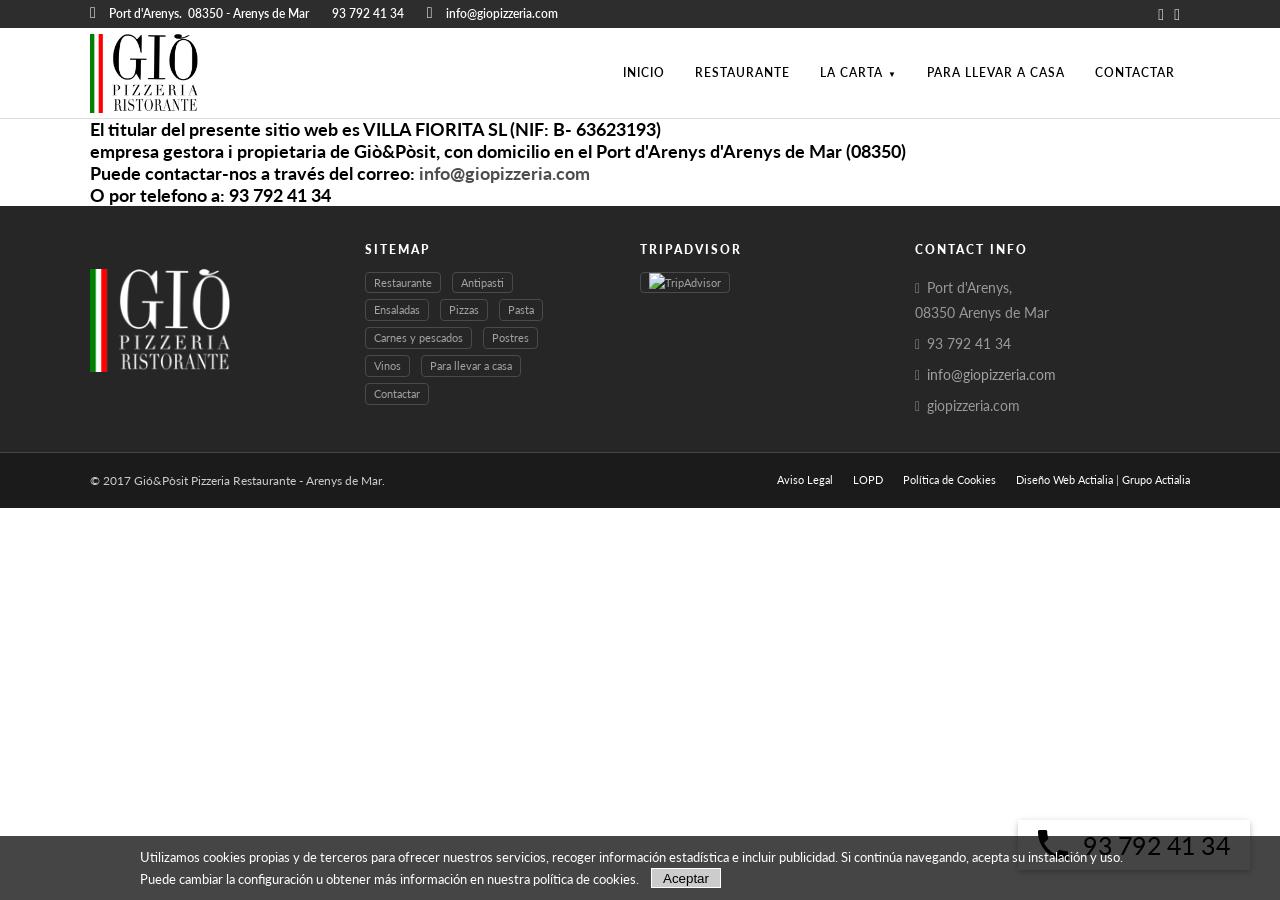
==== es/aviso-legal-lopd.html @ 3f380103 "add" ====
<!DOCTYPE HTML>
<html lang="es">
<head>

<meta http-equiv="Content-Type" content="text/html; charset=UTF-8">
<title>Aviso Legal | LOPD</title>

<meta name="description" content="" />
<meta name="keywords" content="" />
<meta name="dc.title" content="Aviso Legal | LOPD" />
<meta name="dc.description" content="" />
<meta name="dc.keywords" content="" />
<meta name="dc.language" content="es">
<link href='http://fonts.googleapis.com/css?family=Lato:300,400,700' rel='stylesheet' type='text/css'>
<link rel="shortcut icon" href="/images/favicon.png" />
<link rel="apple-touch-icon" href="/images/favicon.png" />
<link rel="stylesheet" type="text/css" href="/css/style.css?v=000017" media="all" />
<link rel="stylesheet" type="text/css" href="/include/modulos/galeria/jquery.fancybox-1.3.4.css" media="all" />


<script type="text/javascript" src="/include/js/jquery-1.6.1.min.js" ></script>
<script type="text/javascript" src="/include/js/include.js" ></script>
<script type="text/javascript" src="/include/js/jquery.stellar.min.js" ></script>
<script type="text/javascript" src="/include/js/iscroll.js" ></script>
<script type="text/javascript" src="/include/js/jquery.lazyload.js" ></script>


<!-- Base MasterSlider style sheet -->
<link rel="stylesheet" type="text/css" href="/css/masterslider/masterslider.css" media="all" />

<!-- MasterSlider default skin -->
<link rel="stylesheet" type="text/css" href="/css/masterslider/style.css" media="all" />
<script type="text/javascript" src="/css/masterslider/masterslider.min.js"></script>


<script>
var idioma_lg="es";

function stellar_resize(){
	if ($(window).width() <= 960) {
		$.stellar({
			parallaxBackgrounds: false,
			horizontalScrolling: false,
			parallaxElements: false,
			responsive: false
		});
		console.log('<=960');
	}
	else {
		console.log('>960');
		$.stellar({
			parallaxBackgrounds: true,
			horizontalScrolling: false,
			parallaxElements: true,
			responsive: true
		});
	}
}

$(document).ready(function(){
	stellar_resize();
	$(window).resize(function(){
		stellar_resize();
		$.stellar('refresh');
	});
});

</script>


<script>
  (function(i,s,o,g,r,a,m){i['GoogleAnalyticsObject']=r;i[r]=i[r]||function(){
  (i[r].q=i[r].q||[]).push(arguments)},i[r].l=1*new Date();a=s.createElement(o),
  m=s.getElementsByTagName(o)[0];a.async=1;a.src=g;m.parentNode.insertBefore(a,m)
  })(window,document,'script','https://www.google-analytics.com/analytics.js','ga');

  ga('create', 'UA-98315590-1', 'auto');
  ga('send', 'pageview');

</script></head>

<body>




<div id="engloba">
<div id="header">
<div class="top">
<div class="container">

<!--<ul id="lista_banderas">
	<li><a href='/es/index.html'><img src='/images/banderas/es.jpg' alt='es'></a></li></ul>-->
        <ul id="lista_social">
    
		<li><a href='https://es-es.facebook.com/pages/PIzzeria-Gio-Arenys-de-mar/164041227006894' target='_new'><i class='fa fa-facebook'></i></a></li><li><a href='https://goo.gl/maps/NSMPYvupYGp' target='_new'><i class='fa fa-google +'></i></a></li>    </ul> 
        <div class="superior_contacto"><i class="first hidden_mob fa fa-map-marker"></i>
<p class="hidden_mob">Port d'Arenys.  08350 - Arenys de Mar</p>
<p>93 792 41 34</p>
<i class="fa fa-envelope"></i>
<p>info@giopizzeria.com</p>
</div>        </div>
</div>

<!--<div id="cabecera">
    
    <div id="cont-cabecera">
    
        <div id="superior_logo" class="logo">
        	<a href="/"><img src="/images/logo.png" id="Logo-JAP" alt="Logo JAP"></a>
        </div>
        
    </div>--><!-- cont-cabecera -->
<!--</div>--><!-- cabecera -->

 <div id="superior" class="menu navbar">
        <div class="superior_important">
         <div id="superior_logo" class="logo">
        	<a href="/"><img src="/images/logo.png" alt="Logo"></a>
        </div>
        <button type="button" class="navbar-toggle" onclick="$('#nav').fadeToggle('slow');">
                        <span class="icon-bar"></span>
                        <span class="icon-bar"></span>
                        <span class="icon-bar"></span>
                    </button>
               
            <ul class="nav navbar-nav l_tinynav1" id="nav">
                <li ><a href='/'>Inicio</a></a><ul ></ul></li><li ><a href='/es/restaurante.html'>Restaurante</a></a><ul ></ul></li><li ><a href='javascript:void(0)'>La Carta<span class="flecha">&#9660</span></a></a><ul ><li ><a href='/es/la-carta/antipasti.html'>Antipasti</a></li><li ><a href='/es/la-carta/ensaladas.html'>Ensaladas</a></li><li ><a href='/es/la-carta/pizzas.html'>Pizzas</a></li><li ><a href='/es/la-carta/pasta.html'>Pasta</a></li><li ><a href='/es/la-carta/carnes-y-pescados.html'>Carnes y Pescados</a></li><li ><a href='/es/la-carta/postres.html'>Postres</a></li></ul></li><li ><a href='/es/para-llevar-a-casa.html'>Para llevar a casa</a></a><ul ></ul></li>                
                <li ><a href='/es/contactar.html' class='last_li_c lang_es'>Contactar</a></li>                
            </ul>
            
            </div><!-- superior_important -->
        </div><!-- superior -->
        </div>
        <div id="top-page"></div>
                
	    <div id="page">

	<div id="cont">
            <div id="cont-main">
                                                
                <h2></h2>
<h2>El titular del presente sitio web es <strong>VILLA FIORITA SL</strong> (NIF: B- 63623193)</h2>
<h2>empresa gestora i propietaria de <strong>Giò&amp;Pòsit, </strong>con domicilio en el Port d'Arenys d'Arenys de Mar (08350)</h2>
<h2></h2>
<h2>Puede contactar-nos a través del correo: <a href="mailto:info@giopizzeria.com">info@giopizzeria.com </a></h2>
<h2>O por telefono a: 93 792 41 34</h2>                
                                
                            </div><!-- cont-main -->
            
            
	</div>
            
</div>




	<!--<div class="cont-pie">
    <div class="medio centro_pie">
        <ul>        	
        	<li class="titulo_pie">Dirección</li>
            <li>President Maçia, 124</li>
            <li>17230 Palamós, Girona</li>
            <li>Girona, España</li>
        </ul>
        <ul>
        	<li class="titulo_pie">Atención al cliente</li>
            <li>(+34) 972 60 16 75</li>
        </ul>
        <ul class="quitar-imprimir">
        	<li class="titulo_pie">Mar Verd</li>
            <li><a href='/es/aviso-legal-lopd.html'>Aviso Legal</a></li>            <li><a href='/es/aviso-legal-lopd.html'>LOPD</a></li>            <li><a href='/es/cookies.html'>Política de Cookies</a></li>                        <li></li>
        </ul>
        <ul class="ul-last">
        </ul>
    </div>
    </div>
	</div>-->
    <div id="pie">
    <div class="cont-pie">
        <ul class="sidebar_pie">
            <li>
                <p class="logo"><img src="/images/logo-invertido.png"></p>
            </li>
            <li>
                <p class="titulo_pie">Sitemap</p>
                <div class="content">
                    <ul>
                    <li><a href="/es/restaurante.html">Restaurante</a></li>
                    <li><a href="#l">Antipasti</a></li>
                    <li><a href="#">Ensaladas</a></li>
                    <li><a href="/es/la-carta/pizzas.html">Pizzas</a></li>
                    <li><a href="#">Pasta</a></li>
                    <li><a href="/es/la-carta/carnes-y-pescados.html">Carnes y pescados</a></li>
                    <li><a href="#">Postres</a></li>
                    <li><a href="/es/vinos.html">Vinos</a></li>
                    <li><a href="#">Para llevar a casa</a></li>
                    <li><a href="/es/contactar.html">Contactar</a></li>
                    </ul>
            	</div>
            </li>
            <li>
                <p class="titulo_pie">Tripadvisor</p>
                <div class="content">
                    <!--<div id="TA_certificateOfExcellence658" class="TA_certificateOfExcellence"><ul id="oNUo1kHTT" class="TA_links bhMI1IGq6X"><li id="jxB6KjL5O5i" class="wpZL8yp9K"><a target="_blank" href="http://www.tripadvisor.es/Restaurant_Review-g1064295-d6437773-Reviews-Pizzeria_Gio-Arenys_de_Mar_Catalonia.html"><img src="http://www.tripadvisor.es/img/cdsi/img2/awards/CoE2015_WidgetAsset-14348-2.png" alt="TripAdvisor" class="widCOEImg" id="CDSWIDCOELOGO"/></a></li></ul></div><script src="http://www.jscache.com/wejs?wtype=certificateOfExcellence&amp;uniq=658&amp;locationId=6437773&amp;lang=es&amp;year=2015&amp;display_version=2"></script>-->
                        <div id="TA_certificateOfExcellence922" class="TA_certificateOfExcellence">
<ul id="uP192n6c" class="TA_links D2paub">
<li id="VmADMcn" class="QGFrjkkWE">
<a target="_blank" href="https://www.tripadvisor.es/Restaurant_Review-g1064295-d6437773-Reviews-Ristorante_Pizzeria_Gio-Arenys_de_Mar_Catalonia.html"><img src="https://www.tripadvisor.es/img/cdsi/img2/awards/CoE2017_WidgetAsset-14348-2.png" alt="TripAdvisor" class="widCOEImg" id="CDSWIDCOELOGO"/></a>
</li>
</ul>
</div>
<script src="https://www.jscache.com/wejs?wtype=certificateOfExcellence&amp;uniq=922&amp;locationId=6437773&amp;lang=es&amp;year=2017&amp;display_version=2"></script>
                </div>
            </li>
            <li class="last">
                <p class="titulo_pie">Contact info</p>
                <div class="content">
                    <p><i class="fa fa-map-marker marginright"></i>Port d'Arenys, <br>08350 Arenys de Mar</p>
                    <p><i class="fa fa-phone marginright"></i>93 792 41 34</p>
                    <p><i class="fa fa-envelope marginright"></i><a href="mailto:info@giopizzeria.com">info@giopizzeria.com</a></p>
                    <p><i class="fa fa-globe marginright"></i>giopizzeria.com</p>
                </div>
            </li>
        </ul>
    </div>
    </div>
    <div id="pie_copyright">
        <div class="cont-pie_copyright">
			
            <ul class="enlaces">
            <li><a href='/es/aviso-legal-lopd.html'>Aviso Legal</a></li>            <li><a href='/es/aviso-legal-lopd.html'>LOPD</a></li>			<li><a href='/es/cookies.html'>Política de Cookies</a></li>			            <li><a href="http://www.actialia.com/" target="_blank">Diseño Web Actialia</a> | 
        <a href="http://www.grupoactialia.com/" target="_blank">Grupo Actialia</a></li></a>
            </ul>
            
            <div class="copyright"><span> © 2017 Gió&Pòsit Pizzeria Restaurante - Arenys de Mar. </span></div>
        </div>
    </div>



</div><!-- engloba -->
<script type="text/javascript">	

		var slider_cl = new MasterSlider();
		slider_cl.setup('masterslider_cl' , {
			loop:true,
			width:240,
			height:268,
			speed:20,
			view:'focus',
			autoplay: true,
			space:35,
			viewOptions:{centerSpace:1.6}
		});
		slider_cl.control('arrows');
		
</script>

<div class="aceptar_cookies">
<div>
    <p>Utilizamos cookies propias y de terceros para ofrecer nuestros servicios, recoger información estadística e incluir publicidad. Si continúa navegando, acepta su instalación y uso. Puede cambiar la configuración u obtener más información en nuestra <a rel="nofollow" href="/es/cookies.html">política de cookies</a>. <input type="button" value="Aceptar" onClick="aceptar_cookies();" /></p>
</div>
</div>
<div id="telefono_reserva">
<img src="/images/icon-phone.png" alt="Télefono Gio Pizzeria"><span>93 792 41 34</span>
</div>
</body>
</html>
---- css/style.css ----
/* CSS Document */

/*!
 *  Font Awesome 4.3.0 by @davegandy - http://fontawesome.io - @fontawesome
 *  License - http://fontawesome.io/license (Font: SIL OFL 1.1, CSS: MIT License)
 */@font-face{font-family:'FontAwesome';src:url('/web/20160614132016im_/http://www.giopizzeria.com/fonts/fontawesome-webfont.eot?v=4.3.0');src:url('/web/20160614132016im_/http://www.giopizzeria.com/fonts/fontawesome-webfont.eot#iefix&v=4.3.0') format('embedded-opentype'),url('/web/20160614132016im_/http://www.giopizzeria.com/fonts/fontawesome-webfont.woff2?v=4.3.0') format('woff2'),url('/web/20160614132016im_/http://www.giopizzeria.com/fonts/fontawesome-webfont.woff?v=4.3.0') format('woff'),url('/web/20160614132016im_/http://www.giopizzeria.com/fonts/fontawesome-webfont.ttf?v=4.3.0') format('truetype'),url('/web/20160614132016im_/http://www.giopizzeria.com/fonts/fontawesome-webfont.svg?v=4.3.0#fontawesomeregular') format('svg');font-weight:normal;font-style:normal}.fa{display:inline-block;font:normal normal normal 14px/1 FontAwesome;font-size:inherit;text-rendering:auto;-webkit-font-smoothing:antialiased;-moz-osx-font-smoothing:grayscale;transform:translate(0, 0)}.fa-lg{font-size:1.33333333em;line-height:.75em;vertical-align:-15%}.fa-2x{font-size:2em}.fa-3x{font-size:3em}.fa-4x{font-size:4em}.fa-5x{font-size:5em}.fa-fw{width:1.28571429em;text-align:center}.fa-ul{padding-left:0;margin-left:2.14285714em;list-style-type:none}.fa-ul>li{position:relative}.fa-li{position:absolute;left:-2.14285714em;width:2.14285714em;top:.14285714em;text-align:center}.fa-li.fa-lg{left:-1.85714286em}.fa-border{padding:.2em .25em .15em;border:solid .08em #eee;border-radius:.1em}.pull-right{float:right}.pull-left{float:left}.fa.pull-left{margin-right:.3em}.fa.pull-right{margin-left:.3em}.fa-spin{-webkit-animation:fa-spin 2s infinite linear;animation:fa-spin 2s infinite linear}.fa-pulse{-webkit-animation:fa-spin 1s infinite steps(8);animation:fa-spin 1s infinite steps(8)}@-webkit-keyframes fa-spin{0%{-webkit-transform:rotate(0deg);transform:rotate(0deg)}100%{-webkit-transform:rotate(359deg);transform:rotate(359deg)}}@keyframes fa-spin{0%{-webkit-transform:rotate(0deg);transform:rotate(0deg)}100%{-webkit-transform:rotate(359deg);transform:rotate(359deg)}}.fa-rotate-90{filter:progid:DXImageTransform.Microsoft.BasicImage(rotation=1);-webkit-transform:rotate(90deg);-ms-transform:rotate(90deg);transform:rotate(90deg)}.fa-rotate-180{filter:progid:DXImageTransform.Microsoft.BasicImage(rotation=2);-webkit-transform:rotate(180deg);-ms-transform:rotate(180deg);transform:rotate(180deg)}.fa-rotate-270{filter:progid:DXImageTransform.Microsoft.BasicImage(rotation=3);-webkit-transform:rotate(270deg);-ms-transform:rotate(270deg);transform:rotate(270deg)}.fa-flip-horizontal{filter:progid:DXImageTransform.Microsoft.BasicImage(rotation=0, mirror=1);-webkit-transform:scale(-1, 1);-ms-transform:scale(-1, 1);transform:scale(-1, 1)}.fa-flip-vertical{filter:progid:DXImageTransform.Microsoft.BasicImage(rotation=2, mirror=1);-webkit-transform:scale(1, -1);-ms-transform:scale(1, -1);transform:scale(1, -1)}:root .fa-rotate-90,:root .fa-rotate-180,:root .fa-rotate-270,:root .fa-flip-horizontal,:root .fa-flip-vertical{filter:none}.fa-stack{position:relative;display:inline-block;width:2em;height:2em;line-height:2em;vertical-align:middle}.fa-stack-1x,.fa-stack-2x{position:absolute;left:0;width:100%;text-align:center}.fa-stack-1x{line-height:inherit}.fa-stack-2x{font-size:2em}.fa-inverse{color:#fff}.fa-glass:before{content:"\f000"}.fa-music:before{content:"\f001"}.fa-search:before{content:"\f002"}.fa-envelope-o:before{content:"\f003"}.fa-heart:before{content:"\f004"}.fa-star:before{content:"\f005"}.fa-star-o:before{content:"\f006"}.fa-user:before{content:"\f007"}.fa-film:before{content:"\f008"}.fa-th-large:before{content:"\f009"}.fa-th:before{content:"\f00a"}.fa-th-list:before{content:"\f00b"}.fa-check:before{content:"\f00c"}.fa-remove:before,.fa-close:before,.fa-times:before{content:"\f00d"}.fa-search-plus:before{content:"\f00e"}.fa-search-minus:before{content:"\f010"}.fa-power-off:before{content:"\f011"}.fa-signal:before{content:"\f012"}.fa-gear:before,.fa-cog:before{content:"\f013"}.fa-trash-o:before{content:"\f014"}.fa-home:before{content:"\f015"}.fa-file-o:before{content:"\f016"}.fa-clock-o:before{content:"\f017"}.fa-road:before{content:"\f018"}.fa-download:before{content:"\f019"}.fa-arrow-circle-o-down:before{content:"\f01a"}.fa-arrow-circle-o-up:before{content:"\f01b"}.fa-inbox:before{content:"\f01c"}.fa-play-circle-o:before{content:"\f01d"}.fa-rotate-right:before,.fa-repeat:before{content:"\f01e"}.fa-refresh:before{content:"\f021"}.fa-list-alt:before{content:"\f022"}.fa-lock:before{content:"\f023"}.fa-flag:before{content:"\f024"}.fa-headphones:before{content:"\f025"}.fa-volume-off:before{content:"\f026"}.fa-volume-down:before{content:"\f027"}.fa-volume-up:before{content:"\f028"}.fa-qrcode:before{content:"\f029"}.fa-barcode:before{content:"\f02a"}.fa-tag:before{content:"\f02b"}.fa-tags:before{content:"\f02c"}.fa-book:before{content:"\f02d"}.fa-bookmark:before{content:"\f02e"}.fa-print:before{content:"\f02f"}.fa-camera:before{content:"\f030"}.fa-font:before{content:"\f031"}.fa-bold:before{content:"\f032"}.fa-italic:before{content:"\f033"}.fa-text-height:before{content:"\f034"}.fa-text-width:before{content:"\f035"}.fa-align-left:before{content:"\f036"}.fa-align-center:before{content:"\f037"}.fa-align-right:before{content:"\f038"}.fa-align-justify:before{content:"\f039"}.fa-list:before{content:"\f03a"}.fa-dedent:before,.fa-outdent:before{content:"\f03b"}.fa-indent:before{content:"\f03c"}.fa-video-camera:before{content:"\f03d"}.fa-photo:before,.fa-image:before,.fa-picture-o:before{content:"\f03e"}.fa-pencil:before{content:"\f040"}.fa-map-marker:before{content:"\f041"}.fa-adjust:before{content:"\f042"}.fa-tint:before{content:"\f043"}.fa-edit:before,.fa-pencil-square-o:before{content:"\f044"}.fa-share-square-o:before{content:"\f045"}.fa-check-square-o:before{content:"\f046"}.fa-arrows:before{content:"\f047"}.fa-step-backward:before{content:"\f048"}.fa-fast-backward:before{content:"\f049"}.fa-backward:before{content:"\f04a"}.fa-play:before{content:"\f04b"}.fa-pause:before{content:"\f04c"}.fa-stop:before{content:"\f04d"}.fa-forward:before{content:"\f04e"}.fa-fast-forward:before{content:"\f050"}.fa-step-forward:before{content:"\f051"}.fa-eject:before{content:"\f052"}.fa-chevron-left:before{content:"\f053"}.fa-chevron-right:before{content:"\f054"}.fa-plus-circle:before{content:"\f055"}.fa-minus-circle:before{content:"\f056"}.fa-times-circle:before{content:"\f057"}.fa-check-circle:before{content:"\f058"}.fa-question-circle:before{content:"\f059"}.fa-info-circle:before{content:"\f05a"}.fa-crosshairs:before{content:"\f05b"}.fa-times-circle-o:before{content:"\f05c"}.fa-check-circle-o:before{content:"\f05d"}.fa-ban:before{content:"\f05e"}.fa-arrow-left:before{content:"\f060"}.fa-arrow-right:before{content:"\f061"}.fa-arrow-up:before{content:"\f062"}.fa-arrow-down:before{content:"\f063"}.fa-mail-forward:before,.fa-share:before{content:"\f064"}.fa-expand:before{content:"\f065"}.fa-compress:before{content:"\f066"}.fa-plus:before{content:"\f067"}.fa-minus:before{content:"\f068"}.fa-asterisk:before{content:"\f069"}.fa-exclamation-circle:before{content:"\f06a"}.fa-gift:before{content:"\f06b"}.fa-leaf:before{content:"\f06c"}.fa-fire:before{content:"\f06d"}.fa-eye:before{content:"\f06e"}.fa-eye-slash:before{content:"\f070"}.fa-warning:before,.fa-exclamation-triangle:before{content:"\f071"}.fa-plane:before{content:"\f072"}.fa-calendar:before{content:"\f073"}.fa-random:before{content:"\f074"}.fa-comment:before{content:"\f075"}.fa-magnet:before{content:"\f076"}.fa-chevron-up:before{content:"\f077"}.fa-chevron-down:before{content:"\f078"}.fa-retweet:before{content:"\f079"}.fa-shopping-cart:before{content:"\f07a"}.fa-folder:before{content:"\f07b"}.fa-folder-open:before{content:"\f07c"}.fa-arrows-v:before{content:"\f07d"}.fa-arrows-h:before{content:"\f07e"}.fa-bar-chart-o:before,.fa-bar-chart:before{content:"\f080"}.fa-twitter-square:before{content:"\f081"}.fa-facebook-square:before{content:"\f082"}.fa-camera-retro:before{content:"\f083"}.fa-key:before{content:"\f084"}.fa-gears:before,.fa-cogs:before{content:"\f085"}.fa-comments:before{content:"\f086"}.fa-thumbs-o-up:before{content:"\f087"}.fa-thumbs-o-down:before{content:"\f088"}.fa-star-half:before{content:"\f089"}.fa-heart-o:before{content:"\f08a"}.fa-sign-out:before{content:"\f08b"}.fa-linkedin-square:before{content:"\f08c"}.fa-thumb-tack:before{content:"\f08d"}.fa-external-link:before{content:"\f08e"}.fa-sign-in:before{content:"\f090"}.fa-trophy:before{content:"\f091"}.fa-github-square:before{content:"\f092"}.fa-upload:before{content:"\f093"}.fa-lemon-o:before{content:"\f094"}.fa-phone:before{content:"\f095"}.fa-square-o:before{content:"\f096"}.fa-bookmark-o:before{content:"\f097"}.fa-phone-square:before{content:"\f098"}.fa-twitter:before{content:"\f099"}.fa-facebook-f:before,.fa-facebook:before{content:"\f09a"}.fa-github:before{content:"\f09b"}.fa-unlock:before{content:"\f09c"}.fa-credit-card:before{content:"\f09d"}.fa-rss:before{content:"\f09e"}.fa-hdd-o:before{content:"\f0a0"}.fa-bullhorn:before{content:"\f0a1"}.fa-bell:before{content:"\f0f3"}.fa-certificate:before{content:"\f0a3"}.fa-hand-o-right:before{content:"\f0a4"}.fa-hand-o-left:before{content:"\f0a5"}.fa-hand-o-up:before{content:"\f0a6"}.fa-hand-o-down:before{content:"\f0a7"}.fa-arrow-circle-left:before{content:"\f0a8"}.fa-arrow-circle-right:before{content:"\f0a9"}.fa-arrow-circle-up:before{content:"\f0aa"}.fa-arrow-circle-down:before{content:"\f0ab"}.fa-globe:before{content:"\f0ac"}.fa-wrench:before{content:"\f0ad"}.fa-tasks:before{content:"\f0ae"}.fa-filter:before{content:"\f0b0"}.fa-briefcase:before{content:"\f0b1"}.fa-arrows-alt:before{content:"\f0b2"}.fa-group:before,.fa-users:before{content:"\f0c0"}.fa-chain:before,.fa-link:before{content:"\f0c1"}.fa-cloud:before{content:"\f0c2"}.fa-flask:before{content:"\f0c3"}.fa-cut:before,.fa-scissors:before{content:"\f0c4"}.fa-copy:before,.fa-files-o:before{content:"\f0c5"}.fa-paperclip:before{content:"\f0c6"}.fa-save:before,.fa-floppy-o:before{content:"\f0c7"}.fa-square:before{content:"\f0c8"}.fa-navicon:before,.fa-reorder:before,.fa-bars:before{content:"\f0c9"}.fa-list-ul:before{content:"\f0ca"}.fa-list-ol:before{content:"\f0cb"}.fa-strikethrough:before{content:"\f0cc"}.fa-underline:before{content:"\f0cd"}.fa-table:before{content:"\f0ce"}.fa-magic:before{content:"\f0d0"}.fa-truck:before{content:"\f0d1"}.fa-pinterest:before{content:"\f0d2"}.fa-pinterest-square:before{content:"\f0d3"}.fa-google-plus-square:before{content:"\f0d4"}.fa-google-plus:before{content:"\f0d5"}.fa-money:before{content:"\f0d6"}.fa-caret-down:before{content:"\f0d7"}.fa-caret-up:before{content:"\f0d8"}.fa-caret-left:before{content:"\f0d9"}.fa-caret-right:before{content:"\f0da"}.fa-columns:before{content:"\f0db"}.fa-unsorted:before,.fa-sort:before{content:"\f0dc"}.fa-sort-down:before,.fa-sort-desc:before{content:"\f0dd"}.fa-sort-up:before,.fa-sort-asc:before{content:"\f0de"}.fa-envelope:before{content:"\f0e0"}.fa-linkedin:before{content:"\f0e1"}.fa-rotate-left:before,.fa-undo:before{content:"\f0e2"}.fa-legal:before,.fa-gavel:before{content:"\f0e3"}.fa-dashboard:before,.fa-tachometer:before{content:"\f0e4"}.fa-comment-o:before{content:"\f0e5"}.fa-comments-o:before{content:"\f0e6"}.fa-flash:before,.fa-bolt:before{content:"\f0e7"}.fa-sitemap:before{content:"\f0e8"}.fa-umbrella:before{content:"\f0e9"}.fa-paste:before,.fa-clipboard:before{content:"\f0ea"}.fa-lightbulb-o:before{content:"\f0eb"}.fa-exchange:before{content:"\f0ec"}.fa-cloud-download:before{content:"\f0ed"}.fa-cloud-upload:before{content:"\f0ee"}.fa-user-md:before{content:"\f0f0"}.fa-stethoscope:before{content:"\f0f1"}.fa-suitcase:before{content:"\f0f2"}.fa-bell-o:before{content:"\f0a2"}.fa-coffee:before{content:"\f0f4"}.fa-cutlery:before{content:"\f0f5"}.fa-file-text-o:before{content:"\f0f6"}.fa-building-o:before{content:"\f0f7"}.fa-hospital-o:before{content:"\f0f8"}.fa-ambulance:before{content:"\f0f9"}.fa-medkit:before{content:"\f0fa"}.fa-fighter-jet:before{content:"\f0fb"}.fa-beer:before{content:"\f0fc"}.fa-h-square:before{content:"\f0fd"}.fa-plus-square:before{content:"\f0fe"}.fa-angle-double-left:before{content:"\f100"}.fa-angle-double-right:before{content:"\f101"}.fa-angle-double-up:before{content:"\f102"}.fa-angle-double-down:before{content:"\f103"}.fa-angle-left:before{content:"\f104"}.fa-angle-right:before{content:"\f105"}.fa-angle-up:before{content:"\f106"}.fa-angle-down:before{content:"\f107"}.fa-desktop:before{content:"\f108"}.fa-laptop:before{content:"\f109"}.fa-tablet:before{content:"\f10a"}.fa-mobile-phone:before,.fa-mobile:before{content:"\f10b"}.fa-circle-o:before{content:"\f10c"}.fa-quote-left:before{content:"\f10d"}.fa-quote-right:before{content:"\f10e"}.fa-spinner:before{content:"\f110"}.fa-circle:before{content:"\f111"}.fa-mail-reply:before,.fa-reply:before{content:"\f112"}.fa-github-alt:before{content:"\f113"}.fa-folder-o:before{content:"\f114"}.fa-folder-open-o:before{content:"\f115"}.fa-smile-o:before{content:"\f118"}.fa-frown-o:before{content:"\f119"}.fa-meh-o:before{content:"\f11a"}.fa-gamepad:before{content:"\f11b"}.fa-keyboard-o:before{content:"\f11c"}.fa-flag-o:before{content:"\f11d"}.fa-flag-checkered:before{content:"\f11e"}.fa-terminal:before{content:"\f120"}.fa-code:before{content:"\f121"}.fa-mail-reply-all:before,.fa-reply-all:before{content:"\f122"}.fa-star-half-empty:before,.fa-star-half-full:before,.fa-star-half-o:before{content:"\f123"}.fa-location-arrow:before{content:"\f124"}.fa-crop:before{content:"\f125"}.fa-code-fork:before{content:"\f126"}.fa-unlink:before,.fa-chain-broken:before{content:"\f127"}.fa-question:before{content:"\f128"}.fa-info:before{content:"\f129"}.fa-exclamation:before{content:"\f12a"}.fa-superscript:before{content:"\f12b"}.fa-subscript:before{content:"\f12c"}.fa-eraser:before{content:"\f12d"}.fa-puzzle-piece:before{content:"\f12e"}.fa-microphone:before{content:"\f130"}.fa-microphone-slash:before{content:"\f131"}.fa-shield:before{content:"\f132"}.fa-calendar-o:before{content:"\f133"}.fa-fire-extinguisher:before{content:"\f134"}.fa-rocket:before{content:"\f135"}.fa-maxcdn:before{content:"\f136"}.fa-chevron-circle-left:before{content:"\f137"}.fa-chevron-circle-right:before{content:"\f138"}.fa-chevron-circle-up:before{content:"\f139"}.fa-chevron-circle-down:before{content:"\f13a"}.fa-html5:before{content:"\f13b"}.fa-css3:before{content:"\f13c"}.fa-anchor:before{content:"\f13d"}.fa-unlock-alt:before{content:"\f13e"}.fa-bullseye:before{content:"\f140"}.fa-ellipsis-h:before{content:"\f141"}.fa-ellipsis-v:before{content:"\f142"}.fa-rss-square:before{content:"\f143"}.fa-play-circle:before{content:"\f144"}.fa-ticket:before{content:"\f145"}.fa-minus-square:before{content:"\f146"}.fa-minus-square-o:before{content:"\f147"}.fa-level-up:before{content:"\f148"}.fa-level-down:before{content:"\f149"}.fa-check-square:before{content:"\f14a"}.fa-pencil-square:before{content:"\f14b"}.fa-external-link-square:before{content:"\f14c"}.fa-share-square:before{content:"\f14d"}.fa-compass:before{content:"\f14e"}.fa-toggle-down:before,.fa-caret-square-o-down:before{content:"\f150"}.fa-toggle-up:before,.fa-caret-square-o-up:before{content:"\f151"}.fa-toggle-right:before,.fa-caret-square-o-right:before{content:"\f152"}.fa-euro:before,.fa-eur:before{content:"\f153"}.fa-gbp:before{content:"\f154"}.fa-dollar:before,.fa-usd:before{content:"\f155"}.fa-rupee:before,.fa-inr:before{content:"\f156"}.fa-cny:before,.fa-rmb:before,.fa-yen:before,.fa-jpy:before{content:"\f157"}.fa-ruble:before,.fa-rouble:before,.fa-rub:before{content:"\f158"}.fa-won:before,.fa-krw:before{content:"\f159"}.fa-bitcoin:before,.fa-btc:before{content:"\f15a"}.fa-file:before{content:"\f15b"}.fa-file-text:before{content:"\f15c"}.fa-sort-alpha-asc:before{content:"\f15d"}.fa-sort-alpha-desc:before{content:"\f15e"}.fa-sort-amount-asc:before{content:"\f160"}.fa-sort-amount-desc:before{content:"\f161"}.fa-sort-numeric-asc:before{content:"\f162"}.fa-sort-numeric-desc:before{content:"\f163"}.fa-thumbs-up:before{content:"\f164"}.fa-thumbs-down:before{content:"\f165"}.fa-youtube-square:before{content:"\f166"}.fa-youtube:before{content:"\f167"}.fa-xing:before{content:"\f168"}.fa-xing-square:before{content:"\f169"}.fa-youtube-play:before{content:"\f16a"}.fa-dropbox:before{content:"\f16b"}.fa-stack-overflow:before{content:"\f16c"}.fa-instagram:before{content:"\f16d"}.fa-flickr:before{content:"\f16e"}.fa-adn:before{content:"\f170"}.fa-bitbucket:before{content:"\f171"}.fa-bitbucket-square:before{content:"\f172"}.fa-tumblr:before{content:"\f173"}.fa-tumblr-square:before{content:"\f174"}.fa-long-arrow-down:before{content:"\f175"}.fa-long-arrow-up:before{content:"\f176"}.fa-long-arrow-left:before{content:"\f177"}.fa-long-arrow-right:before{content:"\f178"}.fa-apple:before{content:"\f179"}.fa-windows:before{content:"\f17a"}.fa-android:before{content:"\f17b"}.fa-linux:before{content:"\f17c"}.fa-dribbble:before{content:"\f17d"}.fa-skype:before{content:"\f17e"}.fa-foursquare:before{content:"\f180"}.fa-trello:before{content:"\f181"}.fa-female:before{content:"\f182"}.fa-male:before{content:"\f183"}.fa-gittip:before,.fa-gratipay:before{content:"\f184"}.fa-sun-o:before{content:"\f185"}.fa-moon-o:before{content:"\f186"}.fa-archive:before{content:"\f187"}.fa-bug:before{content:"\f188"}.fa-vk:before{content:"\f189"}.fa-weibo:before{content:"\f18a"}.fa-renren:before{content:"\f18b"}.fa-pagelines:before{content:"\f18c"}.fa-stack-exchange:before{content:"\f18d"}.fa-arrow-circle-o-right:before{content:"\f18e"}.fa-arrow-circle-o-left:before{content:"\f190"}.fa-toggle-left:before,.fa-caret-square-o-left:before{content:"\f191"}.fa-dot-circle-o:before{content:"\f192"}.fa-wheelchair:before{content:"\f193"}.fa-vimeo-square:before{content:"\f194"}.fa-turkish-lira:before,.fa-try:before{content:"\f195"}.fa-plus-square-o:before{content:"\f196"}.fa-space-shuttle:before{content:"\f197"}.fa-slack:before{content:"\f198"}.fa-envelope-square:before{content:"\f199"}.fa-wordpress:before{content:"\f19a"}.fa-openid:before{content:"\f19b"}.fa-institution:before,.fa-bank:before,.fa-university:before{content:"\f19c"}.fa-mortar-board:before,.fa-graduation-cap:before{content:"\f19d"}.fa-yahoo:before{content:"\f19e"}.fa-google:before{content:"\f1a0"}.fa-reddit:before{content:"\f1a1"}.fa-reddit-square:before{content:"\f1a2"}.fa-stumbleupon-circle:before{content:"\f1a3"}.fa-stumbleupon:before{content:"\f1a4"}.fa-delicious:before{content:"\f1a5"}.fa-digg:before{content:"\f1a6"}.fa-pied-piper:before{content:"\f1a7"}.fa-pied-piper-alt:before{content:"\f1a8"}.fa-drupal:before{content:"\f1a9"}.fa-joomla:before{content:"\f1aa"}.fa-language:before{content:"\f1ab"}.fa-fax:before{content:"\f1ac"}.fa-building:before{content:"\f1ad"}.fa-child:before{content:"\f1ae"}.fa-paw:before{content:"\f1b0"}.fa-spoon:before{content:"\f1b1"}.fa-cube:before{content:"\f1b2"}.fa-cubes:before{content:"\f1b3"}.fa-behance:before{content:"\f1b4"}.fa-behance-square:before{content:"\f1b5"}.fa-steam:before{content:"\f1b6"}.fa-steam-square:before{content:"\f1b7"}.fa-recycle:before{content:"\f1b8"}.fa-automobile:before,.fa-car:before{content:"\f1b9"}.fa-cab:before,.fa-taxi:before{content:"\f1ba"}.fa-tree:before{content:"\f1bb"}.fa-spotify:before{content:"\f1bc"}.fa-deviantart:before{content:"\f1bd"}.fa-soundcloud:before{content:"\f1be"}.fa-database:before{content:"\f1c0"}.fa-file-pdf-o:before{content:"\f1c1"}.fa-file-word-o:before{content:"\f1c2"}.fa-file-excel-o:before{content:"\f1c3"}.fa-file-powerpoint-o:before{content:"\f1c4"}.fa-file-photo-o:before,.fa-file-picture-o:before,.fa-file-image-o:before{content:"\f1c5"}.fa-file-zip-o:before,.fa-file-archive-o:before{content:"\f1c6"}.fa-file-sound-o:before,.fa-file-audio-o:before{content:"\f1c7"}.fa-file-movie-o:before,.fa-file-video-o:before{content:"\f1c8"}.fa-file-code-o:before{content:"\f1c9"}.fa-vine:before{content:"\f1ca"}.fa-codepen:before{content:"\f1cb"}.fa-jsfiddle:before{content:"\f1cc"}.fa-life-bouy:before,.fa-life-buoy:before,.fa-life-saver:before,.fa-support:before,.fa-life-ring:before{content:"\f1cd"}.fa-circle-o-notch:before{content:"\f1ce"}.fa-ra:before,.fa-rebel:before{content:"\f1d0"}.fa-ge:before,.fa-empire:before{content:"\f1d1"}.fa-git-square:before{content:"\f1d2"}.fa-git:before{content:"\f1d3"}.fa-hacker-news:before{content:"\f1d4"}.fa-tencent-weibo:before{content:"\f1d5"}.fa-qq:before{content:"\f1d6"}.fa-wechat:before,.fa-weixin:before{content:"\f1d7"}.fa-send:before,.fa-paper-plane:before{content:"\f1d8"}.fa-send-o:before,.fa-paper-plane-o:before{content:"\f1d9"}.fa-history:before{content:"\f1da"}.fa-genderless:before,.fa-circle-thin:before{content:"\f1db"}.fa-header:before{content:"\f1dc"}.fa-paragraph:before{content:"\f1dd"}.fa-sliders:before{content:"\f1de"}.fa-share-alt:before{content:"\f1e0"}.fa-share-alt-square:before{content:"\f1e1"}.fa-bomb:before{content:"\f1e2"}.fa-soccer-ball-o:before,.fa-futbol-o:before{content:"\f1e3"}.fa-tty:before{content:"\f1e4"}.fa-binoculars:before{content:"\f1e5"}.fa-plug:before{content:"\f1e6"}.fa-slideshare:before{content:"\f1e7"}.fa-twitch:before{content:"\f1e8"}.fa-yelp:before{content:"\f1e9"}.fa-newspaper-o:before{content:"\f1ea"}.fa-wifi:before{content:"\f1eb"}.fa-calculator:before{content:"\f1ec"}.fa-paypal:before{content:"\f1ed"}.fa-google-wallet:before{content:"\f1ee"}.fa-cc-visa:before{content:"\f1f0"}.fa-cc-mastercard:before{content:"\f1f1"}.fa-cc-discover:before{content:"\f1f2"}.fa-cc-amex:before{content:"\f1f3"}.fa-cc-paypal:before{content:"\f1f4"}.fa-cc-stripe:before{content:"\f1f5"}.fa-bell-slash:before{content:"\f1f6"}.fa-bell-slash-o:before{content:"\f1f7"}.fa-trash:before{content:"\f1f8"}.fa-copyright:before{content:"\f1f9"}.fa-at:before{content:"\f1fa"}.fa-eyedropper:before{content:"\f1fb"}.fa-paint-brush:before{content:"\f1fc"}.fa-birthday-cake:before{content:"\f1fd"}.fa-area-chart:before{content:"\f1fe"}.fa-pie-chart:before{content:"\f200"}.fa-line-chart:before{content:"\f201"}.fa-lastfm:before{content:"\f202"}.fa-lastfm-square:before{content:"\f203"}.fa-toggle-off:before{content:"\f204"}.fa-toggle-on:before{content:"\f205"}.fa-bicycle:before{content:"\f206"}.fa-bus:before{content:"\f207"}.fa-ioxhost:before{content:"\f208"}.fa-angellist:before{content:"\f209"}.fa-cc:before{content:"\f20a"}.fa-shekel:before,.fa-sheqel:before,.fa-ils:before{content:"\f20b"}.fa-meanpath:before{content:"\f20c"}.fa-buysellads:before{content:"\f20d"}.fa-connectdevelop:before{content:"\f20e"}.fa-dashcube:before{content:"\f210"}.fa-forumbee:before{content:"\f211"}.fa-leanpub:before{content:"\f212"}.fa-sellsy:before{content:"\f213"}.fa-shirtsinbulk:before{content:"\f214"}.fa-simplybuilt:before{content:"\f215"}.fa-skyatlas:before{content:"\f216"}.fa-cart-plus:before{content:"\f217"}.fa-cart-arrow-down:before{content:"\f218"}.fa-diamond:before{content:"\f219"}.fa-ship:before{content:"\f21a"}.fa-user-secret:before{content:"\f21b"}.fa-motorcycle:before{content:"\f21c"}.fa-street-view:before{content:"\f21d"}.fa-heartbeat:before{content:"\f21e"}.fa-venus:before{content:"\f221"}.fa-mars:before{content:"\f222"}.fa-mercury:before{content:"\f223"}.fa-transgender:before{content:"\f224"}.fa-transgender-alt:before{content:"\f225"}.fa-venus-double:before{content:"\f226"}.fa-mars-double:before{content:"\f227"}.fa-venus-mars:before{content:"\f228"}.fa-mars-stroke:before{content:"\f229"}.fa-mars-stroke-v:before{content:"\f22a"}.fa-mars-stroke-h:before{content:"\f22b"}.fa-neuter:before{content:"\f22c"}.fa-facebook-official:before{content:"\f230"}.fa-pinterest-p:before{content:"\f231"}.fa-whatsapp:before{content:"\f232"}.fa-server:before{content:"\f233"}.fa-user-plus:before{content:"\f234"}.fa-user-times:before{content:"\f235"}.fa-hotel:before,.fa-bed:before{content:"\f236"}.fa-viacoin:before{content:"\f237"}.fa-train:before{content:"\f238"}.fa-subway:before{content:"\f239"}.fa-medium:before{content:"\f23a"}
 
*{
	padding:0px;
	margin:0px;
	border:0px;
}

a:link, a:visited, a:hover {
	text-decoration:none;
	color: #4d4d4d;
}

ul{
	padding:0px;
	margin:0px;
}

img{
	border:0;
	max-width:100%;
}

body{
	font-family: 'Lato';
	-webkit-font-smoothing: antialiased;
	-moz-osx-font-smoothing: grayscale;
	font-size:13px;
	overflow:auto;
	margin:0 auto;
	overflow-x: hidden;
	color: #4d4d4d;
	background-image: url('/web/20160614132016im_/http://www.giopizzeria.com/images/paper_bg.png');
	background-repeat: repeat;
	min-width: 1200px;
}

.aceptar_cookies{
	position: fixed;
	bottom: 0;
	left: 0;
	width: 100%;
	background-color: rgba(0, 0, 0, 0.73);
	z-index: 99999999999;
}
.aceptar_cookies p{
	max-width:1000px;
	margin:0 auto;
	color:#fff;
	line-height: 22px;
	font-size: 13px;
	padding:10px;
	min-width: 1000px;
}
.aceptar_cookies a{
	color:#fff !important;
}
.pagina_cookies p{
	padding-bottom:10px;
}
.aceptar_cookies input{
	width:70px;
	height:20px;
	border:solid 1px #fff;
	background-color:#ccc;
	position:absolute;
	margin-left: 12px;
}

#slider{
	width:100%;
	height: 400px;
	margin-bottom: 30px;
}

#page{
	display: block;
	background-image: url('/web/20160614132016im_/http://www.giopizzeria.com/images/paper_bg.png');
	background-repeat: repeat;
}

#page:after, #page:before{
	content:'';
	display:table;
}

#page:after{
	clear:both;
}

#header{
	z-index: 99999;
    position: fixed;
    width: 100%;
    left: 0;
}

#cabecera{
	width:100%;
	/* height: 167px; */
	display:block;
	/* background-color: #444444; */
}
#top{
	width:100%;
	height:35px;
	display:block;
	border-bottom:solid 1px #ccc;
}

#top-info{
	display:block;
	width:950px;
	height:35px;
	margin:0 auto;
}

#cont-cabecera{
	display:block;
	margin:0 auto;
	width:950px;
	/* background-color: #444444; */
	position: relative;
}

.logo_pie{
	width:245px;
}

#cont{
	margin:0 auto;
	display: block;
	/* background: #FFF; */
	position: relative;
}

#cont:before, #cont:after, #cont-main:after, #cont-main:before{
	content:'';
	display:table;
}

#cont:after, #cont-main:after{
	clear:both;
}

#cont-main .lista{
	padding-left:25px;
	margin:8px 0;
}
#cont-banner{
	width:240px;
	height:100%;
	float:right;
}

#pie {
	width: 100%;
	display: block;
	background-color: #262626;
	color: #ccc;
	font-size: 12px;   
	padding: 30px 0;
	position: relative;
	z-index: 88888888888888888888;
}

#pie:after,#pie:before, .cont-pie:before, .cont-pie:after{
	content:'';
	display:table;
}

#pie:after, .cont-pie:after{
	clear:both;
}
#pie p{
    padding: 3px 0;
     
}
#pie p.logo img{
	width:140px;
	margin-top:30px
}

#pie .marginright{
	    margin-right: 7px;
}

#pie a{
	color:#ffffff;
}

#pie_copyright{
	width: 100%;
	padding-top: 20px;
	font-size: 11px; 
	color: #ccc;
	border-top: 1px solid #444444;    
	background: #1b1b1b;
	z-index: 88888888888888888888;
	position: relative;
	display: table;
}

#pie_copyright a{
    color:#ddd;
}

#pie a:link, #pie a:visited, #pie a:hover {
	text-decoration:none;
	color: #a2a2a2;
}
#links_cr{
	margin-top: 30px;
	float:right;
}

#links_pie{
	margin-top:8px;
	float:left;
}

#links_social{
	width:280px;
	float:left;
}

.centro_pie ul{
	float:left;
	list-style: none;
	width: 22%;
	margin:0 1.4%;
	/* border-right:1px solid #5e3c5e; */
}
.centro_pie ul li{
	line-height: 25px;
	font-size: 13px;
}
.centro_pie ul li a{
}

.titulo_pie{
	font-size: 12px;
	font-weight: 900;
	letter-spacing: 2px;     
	color: #FFF;
	padding-bottom: 11px !important;
	text-transform: uppercase;
}

.ul-first{
	/* width: 175px !important; */
}
.ul-second{
	width: 180px !important;
	margin-left: 35px;
}
.ul-last{
	margin: 0;
	border-right:0 !important;
}

.m_left40{
	margin-left:40px;
}
.logo img{
    width: 108px;
    margin-top: 6px;
}
.menu{
	margin-top: 0px;
}

#logo{
	width:325px !important;
}

#superior_logo{
	float:left;
	display: table;
}

#superior{
	text-align:center;
	position: relative;
	background: rgba(256,256,256,0.95);
	width: 100%;
	box-shadow: 0 1px 0px #DDD;
}

#contenido{
	height:auto;
	width:965px;
	background-color:#FFF;
	border: solid 1px #FFF;
	border-bottom-right-radius:5px;
	border-bottom-left-radius:5px;
	border-top-right-radius:5px;
	border-top-left-radius:5px;
	margin-top: 90px;
	margin-left: 50px;
	margin-bottom: 50px;
	padding:25px;
	animation: fadein 2s;
	-moz-animation: fadein 2s;
	-webkit-animation: fadein 2s;
	-o-animation: fadein 2s;
}


#message-box {
	z-index: 9999;
	float: left;
	margin-left: 30px;
}


.contenedor-slide{
	width:950px;
	margin:0 auto;
}

.descrip{
	text-align: justify;
	margin-top: 120px;
	position: absolute;
}

.descrip h3{
	color: #FFF;
	font-size: 40px !important;
	font-weight: lighter !important;
	float: left;
	width: 400px;
	text-shadow: 1px 1px #000;
}
.descrip p{
	color: #FFF;
	font-size: 15px !important;
	max-width: 400px;
	float: left;
	clear: both;
	line-height: 21px;	
	text-shadow: 1px 1px #000;
}

#lista_banderas li{
	display:inline;
	list-style:none;
	padding:0 4px;
}

#lista_banderas li:last-child{
	border-right:0;
}

#lista_banderas{
    float: right;
    padding: 8px 0px 5px 23px;
}

#lista_social li{
	display:inline;
	list-style:none;
}

#lista_social li a img{
	width:20px;
}

#lista_social{
	float: right;
}

#lista_social a{
	color:white;
	margin-right: 10px;     
	font-size: 16px;     vertical-align: text-bottom;
	margin-top: 4px;
	display: inline-table;
}

#telefono{
	max-width: 400px;
	padding-bottom: 10px;
	line-height: 20px;
}
#telefono a:link, #telefono a:visited, #telefono a:hover {
	text-decoration:none;
	color:#FFF;
}

.telef_top{
	float: right;
	width: 640px;
	text-align: right;
	font-size: 44px;
	color:#fff;
	font-family:'Lato';
	margin-top:7px;
}

.navbar {
  border:0px;
  padding:0px;
  margin:0px;
  z-index:99999;
}

.navbar .nav {
  position:relative;
  display: table;
  padding:0px;
  float:right;
  
}

.select-menu { 
  display:none; 
}

.navbar .nav > li {
	display:block;
  float:left;
	position: relative;
}

.navbar .nav > li > a {
	display: table;
	color: #000000;
	width: auto;
	transition:all .2s;
	-webkit-transition:all .2s;
	-moz-transition:all .2s;
	-ms-transition:all .2s;
	-o-transition:all .2s;
	font-family: Lato;
	font-size: 12px;
	padding: 37px 15px 38px 15px;
	font-weight: 600;
	letter-spacing: 1px;
	text-transform: uppercase;
}

.navbar .nav li a.last_li_c.lang_{
	border-right:0px;
}

.navbar .nav > li:hover > a {
}
                         
.navbar .nav > li.selected > a {
}

.navbar .nav > li.selected > a:hover {
  /* color:#fff; */
  /* background:#e31b22; */
}

.navbar .nav > li.selected:hover > a {
  /* color:#fff; */
  /* background: #eb6b08; */
}

.navbar .dark {
  background:#2e343e;
}

.navbar .dark .nav > li > a {
  background:#232933;
}

.navbar .dark .nav > li.selected > a {
  background:#0fa2d5; 
}

/* --------------------------------------------------------	*/
/*  Dropdown  */
/* --------------------------------------------------------	*/

.navbar .nav > li > ul {
	display:none;
	 
	/* z-index:-1; */
	 padding:0px;
}

.navbar .nav > li:hover > ul {
	display:block;
	position:absolute;
	list-style:none;
	top: 100%;
	padding-top: 1px;
}

.navbar .nav > li > ul > li {
	position: relative;
	text-align: left;
}

.navbar .nav > li > ul > li:hover {
	background: #633f63 ;
}

.navbar .nav > li > ul > li:last-child {
  /* border-bottom:0px; */
}

.navbar .nav > li > ul > li > a {
	 display:block;
	 min-width: 170px;
	 background: #000;
	 border-top: 1px solid #333333;
	 font-size: 13px;
	 font-weight: 600;
	 letter-spacing: 0px;
	 text-transform: none;
	 color: #cccccc;
	 padding: 10px 20px 10px 20px;
	 -webkit-transition: all .2s linear;   
	 -moz-transition: all .2s linear;   
	 -ms-transition: all .2s linear;   
	 -o-transition: all .2s linear;   
	 transition: all .2s linear; };
}

.navbar .nav > li > ul > li > a:hover {
	color:#fff;
}

.navbar .nav > li > ul > li:hover > a {
	color: #FFF;
	background: #333333;
}
  
.navbar .nav > li > ul > li.selected > a {
	color:#FFF;
	background: #333333;
	 
	
}   

/* --------------------------------------------------------	*/
/*  Dropdown 2nd  */
/* --------------------------------------------------------	*/

.navbar .nav > li > ul > li > ul {
	display:none;
  list-style:none;
  padding:0px;
  -webkit-box-shadow: 3px 6px 30px 0px rgba(0,0,0,0.3);
     -moz-box-shadow: 3px 6px 30px 0px rgba(0,0,0,0.3);
          box-shadow: 3px 6px 30px 0px rgba(0,0,0,0.3);
}

.navbar .nav > li > ul > li:hover > ul {
	display:block;
	position:absolute;
	top:0px;
	left:220px;
}

.navbar .nav > li > ul > li > ul > li {
  background:#2e343e;
  border-bottom:1px solid #3f4755;
}

.navbar .nav > li > ul > li > ul > li:last-child {
  border-bottom:0px;
}

.navbar .nav > li > ul > li > ul > li > a {
	display:block;
	min-width:220px;
	height:40px;
	line-height:40px;
	color:#7a828f;
	padding:0px 20px;  
}

.navbar .nav > li > ul > li > ul > li > a:hover {
	color:#fff;
}
    
.navbar .nav > li > ul > li > ul > li.selected > a {
	color:#fff;
	border-left:5px solid #e31b22;
	padding-left:30px;
}   


#lista_banner{
	padding:0px;
	margin:0px;
	list-style:none;
}

#lista_banner li{
	margin-top:10px;
}
#lista_banner li:first-child{
	margin-top:25px;
}
#lista_banner li:last-child{
	margin-bottom:25px;
}

#lista_banner img{
	width:240px;
}

#img_galeria{
	text-align:left;
	margin-top:15px;
}

#img_galeria li{
	display:inline;
	list-style:none;
	margin-right:25px;
	margin-top: 12px;
	width:305px;height:305px;
}
#img_galeria img{
	 overflow:hidden;
	float: none;
	width:300px;
	height:cover;
	border: solid 0px;
	border-radius: 5px;
	margin-top:15px;
}

#img_galeria li:nth-child(3n+0){
	margin-right:0px;
}
.img_galeria_escaparate{
	text-align:left;
	display: table;
	
}

.img_galeria_escaparate li{
	display: table;
	float: left;
	list-style:none;
	margin-right:15px;
	margin: 0 15px 10px 0;
}
.img_galeria_escaparate img{
	float: none;
	width: 130px;
	position: absolute;
	left:0;
	top:0;
	right:0;
	bottom:0;
	margin: auto;
}

.img_galeria_escaparate li:nth-child(4n+0){
	/* margin-right:0px; */
}

.cabecera_ficha{
	background: #633f63;
	color: white;
	padding: 5px;
	font-size:18px;
	font-weight:bold;
	margin: 5px 0 10px 0 !important;
	font-weight: normal; 
	font-size: 21px;
	text-align: left;
}

.ficha_precio{
	font-size:30px;
	padding: 15px 0;
	font-weight:bold;
	color: #200405;
}

.formulario_ficha{
	/*list-style:none;
	background-color: #d1d1d1;
	padding: 10px;
	border: solid 0px;
	border-radius: 10px;
	margin-top: 15px;*/
}
.formulario_ficha li{
	display:block;
	margin-top:10px;
}
.formulario_ficha input{
	float:right;
	width:150px;
	height:20px;
}
.formulario_ficha textarea{
	float:right;
	width:151px;
	height:100%;
}
.formulario_ficha input[type="checkbox"]{
	width:20px;
	float:none;
	position: relative;
	top: 6px;
}
.formulario_ficha input[type="button"]{
	float:none;
	width:100% !important;
	height:30px !important;
	border:solid 0px !important;
	font-size:13px;
	background-color: #633f63;
	color: #fff;
}
.big{
	height:70px;
}
.button_right{
	text-align:right;
}

#form_cont{
	float:left;
}
#form_cont input{
	width:400px !important;
	height:30px; 
	margin:10px; 
	border-radius:5px; 
	border:solid 1px #ccc;
	font-size:13px;
	padding-left:15px;
}

#submitform{
	background-color:#fff;	
	padding-left:15px !important;
	width:415px !important;
}

#form_cont textarea{
	width:400px !important;
	height:100px; 
	margin:10px; 
	border-radius:5px; 
	overflow:auto; 
	border:solid 1px #ccc; 
	resize:none;
	font-size:13px;
	padding-left:15px;
	padding-top:10px;
}
#mapacontacto{
	margin:0 auto;
	margin-top:20px;
	width:965px !important;
}

#cajacheck{
	margin: 0 auto !important;
	background-color:#fff;	
	height:30px; 
	margin-left:10px; 
	padding-left:10px;
	border-radius:5px; 
	border:solid 1px #ccc;
	width:405px;
	margin-top: 5px;
	margin-bottom: 5px;
	float: left;
	position: relative;
	left: 10px;
}
#cajacheck input{
	width:20px !important;
	margin-left:10px;	
	margin:0px;
	float:left;
}
#cajacheck span{
	float: left;
margin-top: 7px;
margin-left: 8px
}


#captions_seo{
	display:none;
}

/* fadein */
@keyframes fadein {
    from {
        opacity:0;
    }
    to {
        opacity:1;
    }
}
@-moz-keyframes fadein { /* Firefox */
    from {
        opacity:0;
    }
    to {
        opacity:1;
    }
}
@-webkit-keyframes fadein { /* Safari and Chrome */
    from {
        opacity:0;
    }
    to {
        opacity:1;
    }
}
@-o-keyframes fadein { /* Opera */
    from {
        opacity:0;
    }
    to {
        opacity: 1;
    }
}

.centrado {
	text-align: center;
}
.celdas td{
	padding-top: 30px;
	padding-right: 10px;
	padding-bottom: 30px;
	padding-left: 10px;
}

#escaparate_left{
	width:190px;
	float:left;
}

#escaparate_right{
	max-width: 745px;
	float: right;
}

#img_escaparate{
	padding:0px;
	text-align: center;
	margin: 0 auto;
	width: 100%;
	display: table;
}

.articulo_destacado
{
	/* background-color:#2485cd; */
}

#img_escaparate p{
	padding:0px;
	margin:0px;
}
#img_escaparate h3{
    padding: 0px;
    margin: 0px;
    color: #633f63;
    margin-bottom: 15px;
    margin-top: 5px;
    background: none;
    font-size: 16px;
    float: left;
    font-family: Lato;
    width: 50%;
    white-space: nowrap;
    text-overflow: ellipsis;
    overflow: hidden;
    margin-left: 15px;
}
#img_escaparate h4{
	padding:0px;
	/* margin:0px; */
}

#img_escaparate li{
	background: white;
	list-style:none;
	margin: 0px 3px 12px 3px;
	width: 240px;
	height: 260px;
	position:relative;
	vertical-align: top;
	border: solid 1px #ccc;
	-webkit-transition: all .5s;
	-moz-transition: all .5s;
	-ms-transition: all .5s;
	-o-transition: all .5s;
	transition: all .5s;
	display: inline-block;
}

.escaparate_home_x li{
    margin: 3px 6px 30px 6px !important;
	width: 223px !important;
}
.escaparate_home_x .escaparate_over1 .atributo{
	width:38px;
}

#img_escaparate li:hover{
	-webkit-box-shadow: 0 0px 0px 3px #633f63;
	-moz-box-shadow: 0 0px 0px 3px #633f63;
}
#img_escaparate li:hover .imagen{
  -ms-transform: scale(1.2) rotate(3deg);
  -webkit-transform: scale(1.2) rotate(3deg);
  transform: scale(1.2) rotate(3deg);
  opacity: 0.8;
}
#img_escaparate li .imagen{
  -webkit-transition: all 0.3s ease-in-out;
  -moz-transition: all 0.3s ease-in-out;
  -o-transition: all 0.3s ease-in-out;
  transition: all 0.3s ease-in-out;
}

#img_escaparate img{
	overflow:hidden;
	float: none;
	width: 25px;
	border: solid 0px;
}

#img_escaparate li:nth-child(4n+0){
	/* margin-right:0px; */
}

#img_escaparate li:first-child{
	
}

#img_escaparate_home{
	text-align:left;
	margin-bottom:15px;
}

#img_escaparate_home li{
	display:inline-table;
	list-style:none;
	/*margin-right:5px;*/
	padding:5px;
	margin-top: 12px;
	width:235px;
	height:250px;
	vertical-align: top;
}
#img_escaparate_home img{
  overflow:hidden;
	float: none;
	width:235px;
	height:170px;
	border: solid 0px;
	border-radius: 5px;
	margin-top:15px;
}

#img_escaparate_home li:nth-child(4n+0){
	margin-right:0px;
}

.left_lista_main{
	list-style:none;
}

#escaparate_left li:first-child a{
	
}

.left_lista_secundaria{
	list-style:none;
}

.left_lista_secundaria:hover a{
	background-color: #484D51 !important;
	color:#fff !important;	
}
.left_lista_secundaria:hover {
	background-color: #484D51 !important;
	color:#fff !important;	
}

.left_lista_main a{
	color:#fff;	
	font-size:15px;
	font-weight:bold;
	padding: 7px;
	background-color: #633f63;
	margin-bottom: 4px;
	display:table;
	width:176px;
}

.left_lista_main a:hover{
	background:#633f63;
}

.left_lista_secundaria a{
	color:#633f63;	
	font-weight:bold;
	background-color: #ECECEC;
	padding: 0px 0px 0px 20px;
	text-align: justify;
	line-height: 25px;
	margin-bottom: 3px;
	display:table;
	width:169px;
}

#ficha_left{
	width: 66%;
	float:left;
}

.ficha_left_img{
	width: 365px;
}
.ficha_left_video{
	width:100%;
	height:310px;
	/* margin-top:15px; */
}
.ficha_left_mapa{
	width:100%;
	height:360px;
	/* margin-top:15px; */
	display: inline-block;
}

#ficha_right p{
	margin:0px;	
}
#ficha_right h4{
	margin:0px;	
}
#ficha_right h2{
	margin-top:0px;	
	font-weight: lighter; font-size: 21px;
	margin-bottom: 15px;
}

#ficha_right{
	width: 32%;
	float:right;
	text-align:justify;
}
.img_pdf{
	width: 25px;
	float:left;
	margin-right: 7px;
}

#intermedio{
	display:inline-block;
	background-color:#000;
	width:100%;
}
#menu_intermedio{
	background-color:#000;
	width:950px;
	margin:0 auto;
}

#engloba{/* background-color: #FFF; */}

#buscador{
	list-style: none;
	height: 20px;
	display: table;
	float: right;
	/* background-color: #3d9bdb; */
	/* padding: 6px 0px 6px 0px; */
	/* width: 99%; */
	/* margin:0 auto 9px auto; */
	color: #000;
	margin-right: 3px;
}

#buscador li{	
	display:inline;
	margin-left: 15px;
	font-size: 10px;
	color:#000;
}

#buscador li:first-child{
	font-weight:bold;
	color:#000;
	margin-left: 0;
}
#buscador li:last-child{
	float:right;
	margin-right:0px;
	/* margin-top: 1px; */
}

#buscador a{
	color:#000;
}

#buscador input{

}

.input_text{
	height:15px;
	width:100px;
	margin-left:5px;
	border:1px solid #CCC;
}

.input_button{
	height: 28px;
	width: 28px;
	border:solid 0px;
	background-image: url('/web/20160614132016im_/http://www.giopizzeria.com/css/images/lupa.png');
	background-color: #633f63;
	background-repeat: no-repeat;
	background-size: 100% 100%;
	cursor:pointer;
	margin: 1px 0px 0px -29px;
}

.fgris{
	background-color: #e6edf2;
	padding: 7px;
	text-align: justify;
	line-height: 25px;
}

.flink{
	padding: 7px;
	text-align: justify;
	line-height: 25px;
	width: 90%;
	margin: 0 auto;
	border: solid 1px #ccc;
}

.tcien{
	text-align: justify;
	width: 100%;
	margin: 0 auto;
	margin-top: 25px;
	margin-bottom: 25px;
	line-height: 25px;
}

.tcentro{
	text-align: justify;
	width: 80%;
	margin: 0 auto;
	margin-top: 25px;
	margin-bottom: 25px;
	line-height: 25px;
}

.tcentro h2{
	padding: 7px;
	background-color: #ccc;
}

.trheight tr{
	height: 210px;	
}

.imgright{
	text-align:right !important;
}

.tr-main{
	height:60px !important;
}

.h3t{
	padding: 7px;
	background-color: #484D51;
	color: #fff;
}
.h3t_r{
	padding: 7px;
	background-color: #225679;
	color: #fff;
}
.h3t_b{
	padding: 7px;
	background-color: #225679;
	color: #fff;
}
.h3t_b_ru{
	padding: 7px;
	background-color: #225679;
	color: #fff;
	font-size: 13px !important;
}
.h2t{
	padding: 7px;
	background-color: #ECECEC;
	color: #484D51;
}
.mtop50{
	margin-top: 50px;
}
.mtop30{
	margin-top: 30px;
}
.mtop10{
	margin-bottom: 10px;
}
.mtop15{
	margin-top: 15px;
}
.linkblue{
	color: #1C99D3;
}

.img-quote{
	float: left;
	width: 29px;
	margin-right: 15px;
}

.hidden{
	display:none;
}

.text_hover{
	position: relative;
	top: -69px;
	background-color: rgba(255, 255, 255, 0.65);
	padding: 6px 7px 6px 7px;
	font-weight: bold;
	font-size: 10px;
}
.text_hover1{
	position: relative;
	top: -44px;
	background-color: rgba(255, 255, 255, 0.65);
	padding: 6px 7px 6px 7px;
	font-weight: bold;
	font-size: 10px;
}
.text_hover3{
	position: relative;
	top: -84px;
	background-color: rgba(255, 255, 255, 0.65);
	padding: 1px 7px 1px 7px;
	font-weight: bold;
	font-size: 10px;
}

.tiempo{
	float: right;
	margin-top: -4px !important;
}

.menosmb{
	margin-bottom: -78px;
}
.menosmb_home{
	margin-bottom: -50px;
}

.pointer{
	cursor:pointer;
}

.minmax{
	max-height: 240px;
	min-height: 240px;
}


.minmax_home{
	max-height: 325px;
	min-height: 325px;
}

.postventa{
	margin-top:65px !important;
}

.select_f{
	height: 18px;
	border: solid 1px #ccc;
	font-size: 11px;
}

.escaparate_titulo{
	text-align: left;
	background-color: rgba(255, 255, 255, 0.7);
}

.escaparate_precio{
	text-align:center;
	font-size: 17px;
	color: #633f63;
	float:right;
	margin-right: 15px;
	margin-top: 5px;
}

.escaparate_over1{
	display: table-cell;
	vertical-align: middle;
	width:240px;
}
#img_escaparate li.articulo_destacado div.contenido{
	
	display: table;
	width:100%;
	height:110px;
}
.escaparate_over2{
	display:block;
	height:30px;
}
.escaparate_over3{
	display:block;
	height:30px;
}

.escaparate_over3 img{
	width:35px !important;
	height:35px !important;
	margin:0px !important;
	padding:0px !important;
}
.escaparate_over3 div{
	text-align:center;
	width:45px !important;
	height:60px !important;
	margin:0px !important;
	padding:0px !important;
	float:left;
}
.escaparate_over3 div span{
	font-weight: bold;
	color: #225679;
	font-size:12px;
}


.escaparate_over33{
	display:block;
	height:90px;
	margin-top:10px;
}

.escaparate_over33 img{
	width:60px !important;
	height:60px !important;
	margin:0px !important;
	padding:0px !important;
}
.escaparate_over33 div{
	text-align:center;
	width:93px !important;
	height:90px !important;
	margin:0px !important;
	padding:0px !important;
	float:left;
}
.escaparate_over33 div span{
	font-weight: bold;
	color: #225679;
	font-size:12px;
}

.lang_ru{
	font-size:13px !important;
	font-family:'Lato' !important;
}

.desc_left{
	width:455px;
}

.whatsapp{
	width: 25px;
	position: absolute;
	margin-top: -38px;
	margin-left: 400px;
}

.whatsapp_c{
	background-image: url('/web/20160614132016im_/http://www.giopizzeria.com/images/wicon.png');
	background-repeat: no-repeat;
	background-size: 25px;
	background-position-y: 2px;
	background-position-x: 388px;
}
.skype_c{
	background-image: url('/web/20160614132016im_/http://www.giopizzeria.com/images/sicon.png');
	background-repeat: no-repeat;
	background-size: 25px;
	background-position-y: 2px;
	background-position-x: 388px;
}
.whatsapp_c2{
	background-image: url('/web/20160614132016im_/http://www.giopizzeria.com/images/wicon.png');
	background-repeat: no-repeat;
	background-size: 17px;
	background-position-x: 99%;
}
.skype_c2{
	background-image: url('/web/20160614132016im_/http://www.giopizzeria.com/images/sicon.png');
	background-repeat: no-repeat;
	background-size: 17px;
	background-position-y: 2px;
	background-position-x: 131px;
}

.simplePagerNav{
	list-style:none;
}
.simplePagerNav li{
	display:inline;
	color:#225679;
	margin-right:10px;
}
.page_navigation a{
	color:#225679;
	display:inline;
	margin-right:7px;
	
}
.page_navigation span{
	color:#225679;
	display:inline;
	margin-right:10px;
	
}
.active_page {
	color:#F00;
	font-weight:bolder;
	
}

.info_text {
	margin-top:10px;
}

.telef_top img{
	width: 33px;
	margin-right: 10px;
}









.global_noticia{
	margin-bottom:10px;
	margin-top:10px;
}

.global_noticia h2{
	font-family: 'Lato';
	font-size:20px;	
}

.fecha_noticia{
	font-style:italic;	
}

#noticias_home{
	position:absolute;
	background-image: url(/web/20160614132016im_/http://www.giopizzeria.com/images/bg-cabecera.png);
	max-height: 200px;
	text-align: center;
	width: 250px;
	display: inline-block;
	overflow:hidden;
	color:#fff;
	left: 50px;
	top: 150px;
	border: solid 3px #fff;
	border-radius: 10px;
}
.contenido_noticia{
	margin:5px 5px 5px 5px;
	text-align:justify !important;
	
}

#top-info div{	
	height: 100%;
	display: block;
	float: left;
	line-height: 40px;
	font-size: 12px;
}
.icono_span{
	margin-left: 25px;
}
.icono2_span{
	margin-left: 40px;
}

.top_contacte{
	border-right:solid 1px #ccc;
	width:309px;
}

.top_email{
	border-right:solid 1px #ccc;
	width:308px;
}

.top_telefono{
	border-right:solid 1px #ccc;
	width:200px;
}

.top_social{
	width:170px;
}


.class_select {
	color:#8eacbf !important;
	border-bottom:solid 2px #8eacbf;
}
.class_select2 {
	color:#8eacbf !important;
}

.icono{
	margin-top:10px;
	position:absolute;
}
.icono2{
	margin-top: 6px;
	margin-left: 15px;
	width: 16px;
	position:absolute;
}
.social{
	margin-top: 5px;
	margin-left: 12px;
	float: right;
}

.linia_rendiment_7{
	position: absolute !important;
	height: 3px !important;
	width: 325px !important;
	display: block !important;
	background-color: #eb6b08 !important;
	margin-top: 40px !important;
	margin-left: 145px;
}

.inicio_7{
	width: 990px;
	margin: 0 auto;
	display:table;
	/* background-color: #E9E9E9; */
	margin-top: 20px;
	/* padding-bottom: 45px; */

}

.inicio_7_centro{
	width:950px;
	margin:0 auto;
	display:table;
	padding-top: 25px;
	padding-bottom: 10px;
}


.inicio_7_L h5{
	padding-left:20px;
	line-height: 19px;
	font-size:15px;
}


.inicio_7 p{
	font-size:16px;
	margin-top:30px;
	margin-bottom:20px;
	float: left;
}

.inicio_7_L{
	width:470px;
	float:left;
}

.inicio_7_R{
	float:right;
}

.noticias_twitter{
    float: left;
    width: 380px;
    height: 320px;
}

.stream{	
    height: 240px !important;
}

.home_form{float: left;
width: 48%;

display: table;}

.contenedor_7_L{
	display:table;
	width: 100%;
	padding: 70px 0 140px 0;
	position: relative;
}

.contenedor_7_L #mapa1{
    width: 65%;    height: 500px;                
    float: left;
}

#twitter-widget-1{
	height: 320px !important;
}

.contenedor_7_R{
	display:table;
	/* width:470px; */
	/* height:300px; */
}


.noticias_left{
	display:block;
	width:100px;
	float:left;
	background-color: #444444;
	text-align:center;
	padding-bottom: 5px;
}
.noticias_right{
	display:block;
	width: 320px;
	float:right;
}


.noticias_left span{
	color:#fff;
}

.noticias_left p{
	font-size: 25px !important;
	margin-top: -12px;
	margin-bottom: 2px;
	float: none;
	color:#fff;
}
.noticias_right p{
	font-size: 13px !important;
	margin-top: 1px;
	margin-bottom: 0px;
	float: none;
	text-align: justify !important;
}
.noticias_right h5{
	font-size: 13px;
	color: #E54A3A;
}
.noticias_right span{
	font-size: 13px;
	color: #E54A3A;
	float: right;
	font-weight: bold;
}

.contenedor_7_R ul{
	width: 950px;
	display:block;
	list-style:none;
}

.contenedor_7_R ul li{
	width: 430px;
	margin-bottom: 40px;
	display: inline-table;
	margin-left: 35px;
}


.contenedor_7_L ul{
	background-color:#fff;
	display:block;
	list-style:none;
	margin-bottom: 15px;
}
.contenedor_7_L li{
	width: 100%;
	margin-bottom: -3px;
	display: table;
	padding: 3px;
}

.div_7_L img{
	width: 35px;
	margin: 10px 0px 0px 30px;
}

.div_7_L{
	display:block;
	width:80px;
	height: 60px;
	float:left;
}

.div_7_R{
	display:block;
	width: 180px;
	height: 60px;
	float:left;
	margin-left:20px;
	background: #2d333d;
	position: relative;
}

.triangulito{
	width: 0;
	height: 0;
	top:0;
	bottom:0;
	margin-top:auto;
	margin-bottom:auto;
	border-top: 10px solid transparent;
	border-right: 15px solid #2d333d;
	border-bottom: 10px solid transparent;
	position: absolute;
	margin-left: -15px;
}

.social_contenedor{
	margin: 20px 0px 0px 18px;
}



.pg_noticias{
	margin: 0 auto;
	width: 950px;
	display: block;
	margin-top: 30px;
	margin-bottom: 30px;
}
.pg_noticias p{
	font-size: 13px;
	margin-top: 6px;
	margin-bottom: 2px;
	float: none;
}

.pg_noticias ul{
	background-color:#fff;
	width:950px;
	display:block;
	list-style:none;
}
.pg_noticias li{
	width: 950px;
	margin-bottom: 40px;
	display: table;
	padding: 3px;
	border-bottom: 1px solid #ccc;
	padding-bottom: 40px;
}

.pg_noticias_left{
	display:block;
	width:100px;
	float:left;
	background-color: #444444;
	text-align:center;
	padding-bottom: 5px;
}
.pg_noticias_right{
	display:block;
	width: 820px;
	float:right;
	line-height: 20px;
}


.pg_noticias_left span{
	color:#fff;
}

.pg_noticias_left p{
	font-size: 25px;
	margin-top: 6px;
	margin-bottom: 2px;
	float: none;
	color:#fff;
}
.pg_noticias_right p{
	font-size: 13px;
	margin-top: 1px;
	margin-bottom: 0px;
	float: none;
	text-align:justify;
}
.pg_noticias_right h5{
	font-size: 13px;
	color: #E54A3A;
	margin-bottom: 5px;
}

.pg_noticias_right a {
color: #E54A3A;
}

.pg_noticias_right span{
	font-size: 13px;
	color:#424242;
}




.contacto_cuerpo{
	width:100%;
	display:table;
	margin: 50px 0;
	margin-top: 450px;
}

#mapacontacto_1{
	width:480px;
	display:block;
	float:right;
}

#mapacontacto_2{
	width:480px;
	display:block;
	float:left;
}

#mapacontacto_3{
	width:480px;
	display:block;
	float:right;
}

.contacto_cuerpo h2{
	padding: 15px;
	display: table;
	margin: 0 auto;
}
.contacto_cuerpo p{
}


.ul-imagen{
	margin-top:30px;
	margin-bottom:30px;
	display:table;
	width:100%;
}

.ul-imagen ul{
	display:table;
	width: 52%;
	clear: both;
	float:left;
	list-style:none;
	
}


.ul-imagen ul li{
	margin-bottom: 15px;
	margin-left: 20px;
	padding-left: 25px;
	background: url('/web/20160614132016im_/http://www.giopizzeria.com/images/contenidos/punto.png') no-repeat 0px 0px;
	padding-top: 2px;
}

.ul-imagen img{
	width: 44%;
	float:right;
	margin-left: 20px;
}

.contenido-centrado{
	width:950px;
	margin:0 auto;
}

.bloque-centrado{
}

.contenido-centrado h1{
	font-size: 16px;
	margin-top: 30px;
	margin-bottom: 20px;
}
.contenido-centrado p{
	margin-bottom: 20px;
	text-align: justify;
	line-height: 23px;
}

.linia_rendimentpsicolegs_asesoramiento{
	position: absolute !important;
	height: 3px !important;
	width: 390px !important;
	display: block !important;
	background-color: #424242 !important;
	margin-top: -30px !important;
	margin-left: 600px !important;
}

.linia_rendimentpsicolegs_gestoria{
	position: absolute !important;
	height: 3px !important;
	width: 735px !important;
	display: block !important;
	background-color: #424242 !important;
	margin-top: -30px !important;
	margin-left: 255px !important;
}

.linia_rendimentpsicolegs_derecho_laboral{
	position: absolute !important;
	height: 3px !important;
	width: 450px !important;
	display: block !important;
	background-color: #424242 !important;
	margin-top: -30px !important;
	margin-left: 540px !important;
}

.linia_rendimentpsicolegs_fiscal{
	position: absolute !important;
	height: 3px !important;
	width: 690px !important;
	display: block !important;
	background-color: #424242 !important;
	margin-top: -30px !important;
	margin-left: 300px !important;
}

.linia_rendimentpsicolegs_contable{
	position: absolute !important;
	height: 3px !important;
	width: 585px !important;
	display: block !important;
	background-color: #424242 !important;
	margin-top: -30px !important;
	margin-left: 405px !important;
}

.linia_rendimentpsicolegs_bufete{
	position: absolute !important;
	height: 3px !important;
	width: 585px !important;
	display: block !important;
	background-color: #424242 !important;
	margin-top: -30px !important;
	margin-left: 405px !important;
}

.linia_rendimentpsicolegs_maroc{
	position: absolute !important;
	height: 3px !important;
	width: 835px !important;
	display: block !important;
	background-color: #424242 !important;
	margin-top: -30px !important;
	margin-left: 155px !important;
}

.img_legal{
	float: left;
	padding-right: 50px;
	padding-bottom: 30px;
	width: 356px;
}

.lastchild{
	padding-right:0px !important;
	margin-right:0px !important; 
}
.firstchild{
	padding-left:0px !important;
	margin-left:0px !important; 
}

.contenido-centrado h2 {
font-size: 15px;
margin-top: 30px;
margin-bottom: 20px;
display: table;
float: left;
clear: both;
}

.h2_right{
	float:right;
}
.h3_right{
	float:right;
	clear: both;
	font-size:12px;
}

.flecha{
	font-size: 8px;
	padding-left:5px;
}
				
.importantRule{
	position: fixed !important;
	z-index: 99999999 !important;
	margin-top: 0px !important;
	width: 100%;
	left: 0;
	top: 0;
}

.importantRule .superior_important{
}

.importantRule #superior_logo.logo{
}

.importantRule .logo img{
	width: 62px;
}

.importantRule .nav li a{
    padding-top: 21px;   padding-bottom: 22px;
}

#top-page{
	display: table;
	clear: both;
	padding:0px;
	margin:0px;
	width:0px;
	height: 118px;
}

.iconos_sociales{
	float: left !important;
}

.iconos_sociales img{
	width: 18px;
	margin-top: 11px;
	margin-left: -7px;
	position: absolute;
}
.iconos_sociales li:hover img{
	-webkit-filter: brightness(1000%);
}

.iconos_sociales li{
	display:inline-table;
	list-style:none;
}
.iconos_sociales li a{
    min-width: 14px;
	display:inline-table;
}

.superior_contacto{
    line-height: 28px;
    float: left;
    /* border-left: 1px solid #DDD; */
    /* border-right: 1px solid #DDD; */
    /* padding-left: 20px; */
}

.superior_contacto i{
	margin-right:10px;
	font-size: 16px;
	vertical-align: text-bottom;
}

.superior_contacto p{
	display:inline;
	padding-right:20px;
}
.superior_contacto2{
    float: right;
    line-height: 28px;
    margin-top: 25px;
    color: #4d4d4d;
    width: 250px;
    margin-right: 35px;
    font-size: 15px;
    font-weight: lighter;
    padding-left: 50px;
    padding-right: 60px;
    text-align: justify;
    border-left: solid 1px #2A2A2A;
    border-right: solid 1px #2A2A2A;
    display: none;
}
.superior_contacto2 p{
	
}
.superior_contacto a, .superior_contacto p{ 
}

.copyright_rendimentpsicolegs{
	float:right;
	margin-top: 25px;
	/* color: #ccc; */
	width: 100%;
	text-align: left;
}


.bloque_form{
	width:950px;
	display:table;
	margin:0 auto;
	/* margin-top: 30px; */
	margin-bottom: 30px;
	/* border: 1px solid #CCC; */
}
.bloque_form_box{
    width: 315px;
    float: left;
}


.bloque_form_box div{
    padding: 14px;
}
.bloque_form_box img{
    float: left;
    border: solid 3px #ccc;
    border-radius: 50%;
    width: 60px;
    margin-right: 15px;
}
.bloque_form_box h3{
    font-weight: normal;
    font-size: 27px;
    color: #444444;
    margin-top: 8px;
    margin-bottom: 10px;
    width: auto !important;
}
.bloque_form_box p{
    
    color: #424242;
    font-weight: lighter;
    line-height: 19px;
    font-size: 16px;
    text-align: left;
    margin-bottom:8px;
}


.bloque_1{
	width:950px;
	display:table;
	margin:0 auto;
	margin-top: 60px;
}
.bloque_1_box{
    width: 330px;
    float: left;
}



.bloque_1_box:hover{	
    -webkit-transform: scale(1.1);
    -webkit-transition-timing-function: ease-out;
    -webkit-transition-duration: 250ms;
    -moz-transform: scale(1.1);
    -moz-transition-timing-function: ease-out;
    -moz-transition-duration: 250ms;
    -o-transform: scale(1.1);
    -o-transition-timing-function: ease-out;
    -o-transition-duration: 250ms;
    -ms-transform: scale(1.1);
    -ms-transition-timing-function: ease-out;
    -ms-transition-duration: 250ms;
    transform: scale(1.1);
    transition-timing-function: ease-out;
    transition-duration: 250ms;
}

.bloque_1_box:hover img{
	
	/*-webkit-transition: all 0.9s ease;
	-moz-transition: all 0.9s ease;
	-o-transition: all 0.9s ease;
	-ms-transition: all 0.9s ease;
	  transition: all 0.9s ease;
		  
  -webkit-transform: rotate(-360deg);
     -moz-transform: rotate(-360deg);
       -o-transform: rotate(-360deg);
      -ms-transform: rotate(-360deg);
          transform: rotate(-360deg);*/
}



.bloque_1_box div{
    margin: 10px;
    padding: 10px;
    text-align: center;
    border: solid 1px #E9E9E9;
}
.bloque_1_box img{
    /* float: left; */
    width: 60px;
}
.bloque_1_box h3{
    font-weight: normal;
    font-size: 23px;
    color: #000000;
    margin-top: 17px;
    margin-bottom: 17px;
}
.bloque_1_box p{
    display: table;
    width: 250px;
    color: #424242;
    /* font-weight: lighter; */
    line-height: 27px;
    margin: 0 auto;
}



.bloque_2{
	width:950px;
	display:table;
	margin:0 auto;
	margin-top: 80px;
}

.bloque_2 h4{
    font-weight: lighter; font-size: 23px; color: #7786a1;  margin-bottom: 17px;
}

.bloque_2_1{
    float: left;
    width: 265px;
    display: table;
}


.bloque_2_1:hover, .bloque_2_2:hover, .bloque_2_3:hover, .barra_1:hover{	
    -webkit-transform: scale(1.1);
    -webkit-transition-timing-function: ease-out;
    -webkit-transition-duration: 250ms;
    -moz-transform: scale(1.1);
    -moz-transition-timing-function: ease-out;
    -moz-transition-duration: 250ms;
    -o-transform: scale(1.1);
    -o-transition-timing-function: ease-out;
    -o-transition-duration: 250ms;
    -ms-transform: scale(1.1);
    -ms-transition-timing-function: ease-out;
    -ms-transition-duration: 250ms;
    transform: scale(1.1);
    transition-timing-function: ease-out;
    transition-duration: 250ms;
}

.bloque_2_2{
    width: 390px;
    display: table;
    float: left;
    margin-left: 35px;
}

.bloque_2_3{
    width: 265px; display: table; float: left; margin-left: 35px;
}
.cita{
	/* background: #2d333d; */
	padding-left: 40px;
	font-style: italic;
}
.cita p{
	font-style: italic;
	color: #fff;
	padding: 30px;
	line-height: 25px;
}


.triangulito_inferior{
	width: 0;
	height: 0;
	border-right: 15px solid transparent;
	border-top: 22px solid #2d333d;
	border-left: 15px solid transparent;
	position: absolute;
	margin-left: 30px;
}

.quote{
    text-align: right;
    margin-top: 5px;
}

.quote img{
    width: 18px;
    position: absolute;
    margin-left: -25px;
    margin-top: 2px;
}

.franja_1{
    /* height: 60px; */ background: #e6edf2; 
    font-size: 15px; text-transform: uppercase; padding: 20px;
    border-left: 5px solid #424242;
    margin-top: 1px;
}
.franja_2{
    border-left: 5px solid #424242;
}
.franja_1 p{
}
.franja_2 p{
    padding: 20px;
    color: #424242;
    line-height: 22px;
}

.barra_1{
    color: #fff; background: #2d333d;
    padding: 13px;
    margin-bottom: 10px;
}

.barra_1 p{
}

.barra_1 p a{
	color:#fff;
}

.contenedor_7_L a{
	color:#fff !important;
}

.bg1{
    background-color: #444444;
}

.bg2{
    background-color: #f3f3f3;
}

.compra_form_campos{
    display: table;
    width: 100%;
    float:left;
    margin: 0 auto;
    /* margin-bottom: 20px; */
}

.compra_form_campos label{
	display:table;
	width:100%;
	margin-bottom: 5px;
	margin-top: 6px;
}

.compra_form_campos input[type=text], .compra_form_campos select{
    border: solid 1px #ccc;
	width:100%;
	
    /* border-radius: 4px; */
	
    padding: 10px;
	
	
    max-width: 100% !important;
    font-weight: 300;
	font-size: 13px;
	color: #555555;
	
    background: #FFF;
	-webkit-box-sizing:border-box;
	-moz-box-sizing:border-box;
	-ms-box-sizing:border-box;
	-o-box-sizing:border-box;
	box-sizing:border-box;
}
.compra_form_campos input[type=text]:focus, .compra_form_campos .textarea_f:focus{
	/* background: #F2F2F2; */
	outline:0;
	border: solid 1px #633f63;
}

.compra_form_campos .textarea_f{
	 border: solid 1px #ccc;
	width:100%;
	
	 /* border-radius: 4px; */
	padding: 10px;
	
	 /* border: 0px; */
	font-weight: 300;
	resize:vertical;
	font-size: 13px;
	color: #555555;
	
	 background: #FFFFFF;
	-webkit-box-sizing:border-box;
	-moz-box-sizing:border-box;
	-ms-box-sizing:border-box;
	-o-box-sizing:border-box;
	box-sizing:border-box;
}

.compra_form_campos ul{
    list-style: none;
    margin-top: 25px;
}

.compra_form_campos ul li{
    height: 45px;
}

.fr_left{
    width: 37%;
    float: left;
    text-align: right;
    font-size: 17px;
    font-weight: lighter;
    line-height: 27px;
    display: table;
}

.fr_right{
    width: 54%;
    float: right;
    display: table;
}
.fr_medio{
    width: 60%;
	margin:0 auto;
    font-size: 17px; font-weight: lighter;
    text-align: center;
    color: #fff;
}

.buttonsubmit{
	display: table;   outline: none;   
	border-color: #222222;
	cursor: pointer;   text-align: center;   
	margin-top: 11px;
	text-decoration: none;   padding: .6em 1.7em .6em 1.7em;   
	color: #FFF;   
	background: #222222;   
	border: 2px solid #222222;   text-transform: uppercase;   font-size: 11px;   font-weight: 600;   letter-spacing: 2px;   font-family: 'Lato','Helvetica Neue',Arial,Verdana,sans-serif;   text-shadow: none;   margin-right: 5px;   text-shadow: none;   -webkit-appearance: none;   box-shadow: 0 0 0 0 !important;   line-height: 1.5 !important;   -webkit-transition: color .2s linear,background .1s linear,opacity .2s linear;   -moz-transition: color .2s linear,background .1s linear,opacity .2s linear;   -ms-transition: color .2s linear,background .1s linear,opacity .2s linear;   -o-transition: color .2s linear,background .1s linear,opacity .2s linear;   transition: color .2s linear,background .1s linear,opacity .2s linear;
}
.buttonsubmit:hover{
}

.select_form{
    width: 215px !important;
}

.foto_personal{
	width:365px !important;
}

.foto_auto{
	width: auto !important;
}

.class_servicios{
	/* width:600px; */
}

.class_servicios li{
	width:299px;
	float:right;
}

.class_servicios li:nth-child(2n+0){
	/* border-right: 1px solid #3f4755; */
}
.class_servicios li:last-child(-1){
	border-bottom: 0px solid #3f4755 !important;
}

.social_top{
    padding-left: 45px;
}

.social_top a{
}

.social_top img{
    width: 25px;
    position: absolute;
    margin-left: 11px;
    margin-top: 3px;
}

#cont-main h1, .h1{
  font-weight: normal;
  color: #FFF;
  font-size: 25px;
  background: #633f63;
  padding-bottom:8px; 
  padding-top: 8px;
  margin-bottom: 35px;
  text-align: left;
  padding-left: 10px;
}


.bloque_top{
	width: 100%;
	margin:0 auto;
	/* background-color: #F2F2F2; */
}

.bloque_top h1{
	text-align:center;
}

.bloque_top p{
	/* padding-top: 20px; */
	font-size: 14px;
}

@font-face {
	font-family: 'icomoon';
	src:url('/web/20160614132016im_/http://www.giopizzeria.com/css/fonts/icomoon.eot?-vfkmu');
	src:url('/web/20160614132016im_/http://www.giopizzeria.com/css/fonts/icomoon.eot#iefix-vfkmu') format('embedded-opentype'),
		url('/web/20160614132016im_/http://www.giopizzeria.com/css/fonts/icomoon.woff?-vfkmu') format('woff'),
		url('/web/20160614132016im_/http://www.giopizzeria.com/css/fonts/icomoon.ttf?-vfkmu') format('truetype'),
		url('/web/20160614132016im_/http://www.giopizzeria.com/css/fonts/icomoon.svg?-vfkmu#icomoon') format('svg');
	font-weight: normal;
	font-style: normal;
}

[class^="icon-"], [class*=" icon-"] {
	font-family: 'icomoon';
	speak: none;
	font-style: normal;
	font-weight: normal;
	font-variant: normal;
	text-transform: none;
	line-height: 1;
	-webkit-font-smoothing: antialiased;
	-moz-osx-font-smoothing: grayscale;
}

.redes-sociales a span{
		font-size:22px;
		color: #362018;
	}
	
	.redes-sociales.negro a span{
		font-size:22px;
		color: #242424;
	}
	.redes-sociales.negro a span:hover{
		color: white;
	}
	
	.redes-sociales{
		height:35px;
		
	
		padding-bottom: 5px;
		line-height: 45px;
		display: table;
}
	
	div.redes-sociales a span{
		transition: all 0.4s;
		-webkit-transition: all 0.4s;
		padding:7px;
		border-radius: 7px;
	}
	
	div.redes-sociales a span.icon-facebook:hover{
		background: rgb(76, 102, 164);
		color:#fff;
	}
	
	div.redes-sociales a span.icon-linkedin:hover{
		background: rgb(76, 102, 164);
		color:#fff;
	}
	
	div.redes-sociales a span.icon-twitter:hover{
		background: rgb(51, 204, 255);
		color:#fff;
	}
	
	div.redes-sociales a span.icon-pinterest:hover{
		background: rgb(171, 23, 30);
		color:#fff;
	}
	
	div.redes-sociales a span.icon-googleplus:hover{
		background: rgb(221, 75, 57);
		color:#fff;
	}
	
	.redes-sociales p{
		font-family:'Lato';
	
		color: #E54A3A;
		font-weight: bold;
}

.icon-arrow-up-left:before {content: "\e600";}
.icon-arrow-up:before {content: "\e601";}
.icon-arrow-up-right:before {content: "\e602";}
.icon-arrow-right:before {content: "\e603";}
.icon-arrow-down-right:before {content: "\e604";}
.icon-arrow-down:before {content: "\e605";}
.icon-arrow-down-left:before {content: "\e606";}
.icon-arrow-left:before {content: "\e607";}
.icon-googleplus:before {content: "\e608";}
.icon-facebook:before {content: "\e609";}
.icon-twitter:before {content: "\e60a";}
.icon-vimeo2:before {content: "\e60b";}
.icon-linkedin:before {content: "\e60c";}
.icon-pinterest:before {content: "\e60d";}
.icon-in:before {content: "\e60e";}
.icon-list:before {content: "\e60f";}
.icon-arrow-left2:before {content: "\e610";}
.icon-arrow-down2:before {content: "\e611";}
.icon-arrow-up2:before {content: "\e612";}
.icon-uniE613:before {content: "\e613";}


.img_miniatura{
    width: 230px !important;
    float: left;
    margin: 0 !important;
    margin-right: 8px !important;
}
.img_miniatura img{
    width: 230px;
    height: 230px;
}


.blog_bloque{
	display:table;
	width:950px;
	margin:0 auto;
	margin-bottom:40px;
}

.bloque_pagina{
	display:table;
	width:950px;
	margin:0 auto;
	text-align: justify;
}

.img_serv{
    width: 430px;
    float: left;
    margin-right: 15px;
    margin-top: 45px;
}
.img_serv_online{
    width: 430px;
    float: left;
    margin-right: 15px;
    /* margin-top: 45px; */
}
.img_serv_dep{
    width: 444px;
    float: left;
    margin-right: 15px;
    /* margin-top: 45px; */
}

.ul_puntos {
	display: table;
	width: 850px;
	float: left;
	list-style: none;
	/* margin-top: 20px; */
}

.ul_rendiment li {
	margin-bottom: 15px;
	margin-left: 15px;
	padding-left: 26px;
	padding-top: 3px;
	padding-bottom: 5px;
}

.bloque_pagina p{
    line-height: 25px;
	
    margin-bottom: 20px;
}

.bloque_pagina h2{
	font-weight: bold;
	font-size: 14px;
	/* margin-top: -10px; */
	margin-bottom: 10px;
	float:left;
}

.online li {
	background: url('/web/20160614132016im_/http://www.giopizzeria.com/images/contenidos/541fd8986c49c-rendiment_online.png') no-repeat 0px 0px;
	background-size: 20px;
}
.derecho li {
	background: url('/web/20160614132016im_/http://www.giopizzeria.com/images/contenidos/548045ed2c15f-icon-punto.png?v=00002') no-repeat 0px 20px;
	background-size: 16px;
	padding-left: 26px;
	padding-top: 17px;
	line-height: 25px;
}


.derecho li ul li{
	background:none !important;
	margin-left:20px !important;
	padding-left: 0px !important;
}

.deporte li {
	background: url('/web/20160614132016im_/http://www.giopizzeria.com/images/contenidos/541fd89233b52-rendiment_esport.png') no-repeat 0px 0px;
	background-size: 20px;
}

.iconos_home{
	display:table;
	
	margin: 0 auto;
}

.iconos_home li{
	display:inline-table;
	padding: 50px 45px 0px 45px;
}

.tabla_rendiment{
    margin-top: 30px;
	
    display: table;
    width: 100%;
}

.tabla_rendiment h3{
    text-align: center;
    margin-bottom: 20px;
}

.tabla_rendiment ul{
    width: 247px;
    display: table;
    float: left;
    margin-top: 19px;
}

.tabla_rendiment ul li{
    margin-bottom: 12px;
}

.ul_first_tabla{
    width: 210px !important;
    margin-left: 37px;
}

.bg_inicio_icono{
	background:url('/web/20160614132016im_/http://www.giopizzeria.com/images/contenidos/bg_inicio_icono.jpg');
	background-size:100% auto;
	width:100%;
	height:300px;
}


.blog_bloque ul{
	margin-bottom:20px;
	margin-left:20px;
}

.blog_bloque p{
	margin-bottom:20px;
	line-height: 20px;
	text-align: justify;
}

.col_left{
    width: 300px !important;
    float: left;
    display: table;
    text-align: left;
}

.col_right{
    width: 600px;
    float: right;
    display: table;
}

.faq_lista{
    display: table;
    width: 300px;
}

.faq_lista li{
    margin-bottom: 23px;
}

.faq_lista li a{
    font-weight: bold;
}

.faq_detalle{
    list-style: none;
}

.faq_detalle li{
    margin-bottom: 40px;
    padding-bottom: 40px;
    border-bottom: dotted 1px #ccc;
}

.faq_detalle li h4{
    margin-bottom: 15px;
    font-size: 16px;
    background: url('/web/20160614132016im_/http://www.giopizzeria.com/images/contenidos/quote.png?v=00001') no-repeat 0px 0px; 
    background-size: 26px;
    padding-top: 2px;
    padding-left: 35px;
}

.faq_detalle li p{
}

.ir {
	float: right;
	display: block;
	width: 24px;
	height: 24px;
	background: url(/web/20160614132016im_/http://www.giopizzeria.com/images/contenidos/up.png) left top no-repeat;
	
	display: block;
	border: 0;
	text-indent: -999em;
	overflow: hidden;
	background-color: transparent;
	background-repeat: no-repeat;
	text-align: left;
	direction: ltr;
}

.ir:hover {
background-position: left bottom;
}
.ir_interrogante {
	float: right;
	display: block;
	width: 20px;
	height: 20px;
	background: url(/web/20160614132016im_/http://www.giopizzeria.com/images/contenidos/interrogante.png) left top no-repeat;
	
	background-size: 20px;
	display: block;
	border: 0;
	text-indent: -999em;
	overflow: hidden;
	background-color: transparent;
	background-repeat: no-repeat;
	text-align: left;
	direction: ltr;
	margin-left: 10px;
	margin-top: 3px;
}

.ir_interrogante:hover {
background-position: left bottom;
}

.pg_faq h1, .pg_faq h2{
    margin-top: 30px; margin-bottom: 20px; font-weight: normal; color: #000; font-size: 26px;
    margin-bottom: 40px !important;
}


.pg_faq h2{
    width: 300px !important;
}

.pg_faq h1{
    width: 600px !important;
}

/* Tooltips
http://osvaldas.info/blog/elegant-css-and-jquery-tooltip-responsive-mobile-friendly
 --------------------------------- */
span[rel="tooltip"] {cursor:help;}
#tooltip {max-width:480px; font-family: 'Lato'; font-size: 0.875em; text-align: left; text-shadow: 0 1px rgba( 0, 0, 0, .5 ); line-height: 1.5; color: #fff; background: #333;
background: -webkit-gradient( linear, left top, left bottom, from( rgba( 0, 0, 0, .7 ) ), to( rgba( 0, 0, 0, .9 ) ) );
background: -webkit-linear-gradient( top, rgba( 0, 0, 0, .7 ), rgba( 0, 0, 0, .9 ) );
background: -moz-linear-gradient( top, rgba( 0, 0, 0, .7 ), rgba( 0, 0, 0, .9 ) );
background: -ms-radial-gradient( top, rgba( 0, 0, 0, .7 ), rgba( 0, 0, 0, .9 ) );
background: -o-linear-gradient( top, rgba( 0, 0, 0, .7 ), rgba( 0, 0, 0, .9 ) );
background: linear-gradient( top, rgba( 0, 0, 0, .7 ), rgba( 0, 0, 0, .9 ) );
-webkit-border-radius: 5px; -moz-border-radius: 5px; border-radius: 5px; border-top: 1px solid #fff; -webkit-box-shadow: 0 3px 5px rgba( 0, 0, 0, .3 ); -moz-box-shadow: 0 3px 5px rgba( 0, 0, 0, .3 ); box-shadow: 0 3px 5px rgba( 0, 0, 0, .3 ); position: absolute; z-index: 1000; padding: 15px;}
#tooltip:after {width: 0; height: 0; border-left: 10px solid transparent; border-right: 10px solid transparent; border-top-color: #333; border-top: 10px solid rgba( 0, 0, 0, .7 ); content: ''; position: absolute; left: 50%; bottom: -10px; margin-left: -10px;}
#tooltip.top:after {border-top-color: transparent; border-bottom-color: #333; border-bottom: 10px solid rgba( 0, 0, 0, .6 ); top: -20px; bottom: auto;}
#tooltip.left:after {left: 10px; margin: 0;}
#tooltip.right:after {right: 10px; left: auto; margin: 0;}


span[rel="tooltip2"] {cursor:help;}
#tooltip2 {max-width:480px; font-family: 'Lato'; font-size: 0.875em; text-align: left; text-shadow: 0 1px rgba(0, 148, 2, 0.5); line-height: 1.5; color: #fff; background: #333;
background: -webkit-gradient( linear, left top, left bottom, from( rgba( 0, 0, 0, .7 ) ), to( rgba( 0, 0, 0, .9 ) ) );
background: -webkit-linear-gradient( top, rgba(0, 140, 7, 0.7), rgba(13, 74, 0, 0.9) );
background: -moz-linear-gradient( top, rgba( 0, 0, 0, .7 ), rgba( 0, 0, 0, .9 ) );
background: -ms-radial-gradient( top, rgba( 0, 0, 0, .7 ), rgba( 0, 0, 0, .9 ) );
background: -o-linear-gradient( top, rgba( 0, 0, 0, .7 ), rgba( 0, 0, 0, .9 ) );
background: linear-gradient( top, rgba( 0, 0, 0, .7 ), rgba( 0, 0, 0, .9 ) );
-webkit-border-radius: 5px; -moz-border-radius: 5px; border-radius: 5px; border-top: 1px solid #fff; -webkit-box-shadow: 0 3px 5px rgba( 0, 0, 0, .3 ); -moz-box-shadow: 0 3px 5px rgba( 0, 0, 0, .3 ); box-shadow: 0 3px 5px rgba( 0, 0, 0, .3 ); position: absolute; z-index: 1000; padding: 15px;}
#tooltip2:after {width: 0; height: 0; border-left: 10px solid transparent; border-right: 10px solid transparent; border-top-color: #333; border-top: 10px solid rgba( 13, 74, 0, 0.9 ); content: ''; position: absolute; left: 50%; bottom: -10px; margin-left: -10px;}
#tooltip2.top:after {border-top-color: transparent; border-bottom-color: #333; border-bottom: 10px solid rgba( 0, 0, 0, .6 ); top: -20px; bottom: auto;}
#tooltip2.left:after {left: 10px; margin: 0;}
#tooltip2.right:after {right: 10px; left: auto; margin: 0;}

.como_funciona{
    display: table;
    width: 100%;
    margin-top: 20px;
    margin-bottom: 40px;
}

.como_funciona_1{
    width: 175px;
    border: solid 1px #ccc;
    padding: 20px;
    text-align: justify;
    float: left;
    margin-left: 60px;
}

.como_funciona_2{
    width: 175px; border: solid 1px #ccc; padding: 20px; text-align: justify;
    float: left;
    margin-left: 100px;
}

.como_funciona_3{
    width: 175px; border: solid 1px #ccc; padding: 20px; text-align: justify;
    float: left;
    margin-left: 100px;
}

.titulo_h2{
    font-size:  15px !important;
    padding-top: 15px;
    padding-bottom: 10px;
}

.pasos{
    width: 950px;
}
.pasos li{
    margin-left: 0px; 
    padding-left: 30px;
    background: url('/web/20160614132016im_/http://www.giopizzeria.com/images/contenidos/541fd8986c49c-rendiment_online.png') no-repeat 0px 7px; background-size: 20px;
    line-height: 25px;
}

.como_funciona_1:after{
	content:'\25BA';
	position: absolute;
	margin-left: 165px;
	margin-top: -14px;
	font-size: 14px;
	color: #4d4d4d !important;
}

.como_funciona_2:after{
	content:'\25BA';
	position: absolute;
	margin-left: 140px;
	margin-top: -18px;
	font-size: 14px;
	color: #4d4d4d !important;
}

.como_funciona_7:after{
	content:'\25BA';
	position: absolute;
	margin-left: 52px;
	margin-top: 0px;
	font-size: 14px;
	color: #4d4d4d !important;
}

.como_funciona_8:after{
	content:'\25BA';
	position: absolute;
	margin-left: 60px;
	margin-top: 0px;
	font-size: 14px;
	color: #4d4d4d !important;
}

.como_funciona_9:after{
	content:'\25BA';
	position: absolute;
	margin-left: 58px;
	margin-top: 0px;
	font-size: 14px;
	color: #4d4d4d !important;
}

.como_funciona_4{
    width: 175px;
    border: solid 1px #ccc;
    padding: 20px;
    text-align: justify;
    float: left;
    margin-left: 60px;
}

.como_funciona_1:hover, .como_funciona_2:hover, .como_funciona_3:hover, .como_funciona_4:hover, .como_funciona_5:hover, .como_funciona_6:hover{
	background-color: #653e8e;
	color: #fff;
	
	-webkit-transform: scale(1.2);
	-webkit-transition-timing-function: ease-out;
	-webkit-transition-duration: 250ms;
	-moz-transform: scale(1.2);
	-moz-transition-timing-function: ease-out;
	-moz-transition-duration: 250ms;
	-o-transform: scale(1.2);
	-o-transition-timing-function: ease-out;
	-o-transition-duration: 250ms;
	-ms-transform: scale(1.2);
	-ms-transition-timing-function: ease-out;
	-ms-transition-duration: 250ms;
	transform: scale(1.2);
	transition-timing-function: ease-out;
	transition-duration: 250ms;
}

.como_funciona_7:hover, .como_funciona_8:hover, .como_funciona_9:hover, .como_funciona_10:hover{
	background-color: #eb6b08;
	color: #fff;
	
	-webkit-transform: scale(1.2);
	-webkit-transition-timing-function: ease-out;
	-webkit-transition-duration: 250ms;
	-moz-transform: scale(1.2);
	-moz-transition-timing-function: ease-out;
	-moz-transition-duration: 250ms;
	-o-transform: scale(1.2);
	-o-transition-timing-function: ease-out;
	-o-transition-duration: 250ms;
	-ms-transform: scale(1.2);
	-ms-transition-timing-function: ease-out;
	-ms-transition-duration: 250ms;
	transform: scale(1.2);
	transition-timing-function: ease-out;
	transition-duration: 250ms;
}

.como_funciona_5{
    width: 175px; border: solid 1px #ccc; padding: 20px; text-align: justify;
    float: left;
    margin-left: 100px;
}

.como_funciona_6{
    width: 175px; border: solid 1px #ccc; padding: 20px; text-align: justify;
    float: left;
    margin-left: 100px;
}


.como_funciona_7{
    width: 130px; border: solid 1px #ccc; padding: 20px; 
    text-align: center;
    float: left;
    margin-left: 37px;
    margin-top: 40px;
}

.como_funciona_8{
    width: 120px; border: solid 1px #ccc; padding: 20px; 
    text-align: center;
    float: left;
    margin-left: 65px;
    margin-top: 40px;
}

.como_funciona_9{
    width: 150px; border: solid 1px #ccc; padding: 20px; 
    text-align: center;
    float: left;
    margin-left: 65px;
    margin-top: 40px;
}

.como_funciona_10{
    width: 120px; border: solid 1px #ccc; padding: 20px; 
    text-align: center;
    float: left;
    margin-left: 65px;
    margin-top: 40px;
}


.como_funciona_11{
    width: 130px; border: solid 1px #ccc; padding: 20px; 
    text-align: center;
    float: left;
    margin-left: 37px;
    margin-top: 40px;
}

.como_funciona_12{
    width: 120px; border: solid 1px #ccc; padding: 20px; 
    text-align: center;
    float: left;
    margin-left: 65px;
    margin-top: 40px;
}

.como_funciona_13{
    width: 150px; border: solid 1px #ccc; padding: 20px; 
    text-align: center;
    float: left;
    margin-left: 65px;
    margin-top: 40px;
}

.como_funciona_14{
    width: 120px; border: solid 1px #ccc; padding: 20px; 
    text-align: center;
    float: left;
    margin-left: 65px;
    margin-top: 40px;
    background-color: #6bb233;
    color: #fff;
}

.como_funciona_11:after{
	content:'\25BA';
	position: absolute;
	margin-left: 78px;
	margin-top: 0px;
	font-size: 14px;
	color: #4d4d4d !important;
}

.como_funciona_12:after{
	content:'\25BA';
	position: absolute;
	margin-left: 72px;
	margin-top: 0px;
	font-size: 14px;
	color: #4d4d4d !important;
}

.como_funciona_13:after{
	content:'\25BA';
	position: absolute;
	margin-left: 63px;
	margin-top: 0px;
	font-size: 14px;
	color: #4d4d4d !important;
}


.como_funciona_11:hover, .como_funciona_12:hover, .como_funciona_13:hover{
	background-color: #eb6b08;
	color: #fff;
	
	-webkit-transform: scale(1.2);
	-webkit-transition-timing-function: ease-out;
	-webkit-transition-duration: 250ms;
	-moz-transform: scale(1.2);
	-moz-transition-timing-function: ease-out;
	-moz-transition-duration: 250ms;
	-o-transform: scale(1.2);
	-o-transition-timing-function: ease-out;
	-o-transition-duration: 250ms;
	-ms-transform: scale(1.2);
	-ms-transition-timing-function: ease-out;
	-ms-transition-duration: 250ms;
	transform: scale(1.2);
	transition-timing-function: ease-out;
	transition-duration: 250ms;
}
.como_funciona_14:hover{
	background-color: #6bb233;
	color: #fff;
	
	-webkit-transform: scale(1.2);
	-webkit-transition-timing-function: ease-out;
	-webkit-transition-duration: 250ms;
	-moz-transform: scale(1.2);
	-moz-transition-timing-function: ease-out;
	-moz-transition-duration: 250ms;
	-o-transform: scale(1.2);
	-o-transition-timing-function: ease-out;
	-o-transition-duration: 250ms;
	-ms-transform: scale(1.2);
	-ms-transition-timing-function: ease-out;
	-ms-transition-duration: 250ms;
	transform: scale(1.2);
	transition-timing-function: ease-out;
	transition-duration: 250ms;
}

 

.ul_tabla_1{
    padding: 40px;
}

.ul_tabla_2{
    padding: 40px;
}

.ul_tabla_3{
    padding: 40px;
}

.grafico{
    width: 950px;
    display: table;
    height: 625px;
}

.grafico_0{
    position: absolute;
    margin-left: 300px;
    margin-top: 100px;
}

.grafico_1{
    position: absolute;
    margin-left: 296px;
    margin-top: 38px;
    width: 140px;
    text-align: center;
}

.grafico_2{
    position: absolute; 
    margin-left: 649px; 
    margin-top: 110px; 
    width: 170px; text-align: center;
}

.grafico_3{
    position: absolute; 
    margin-left: 171px; 
    margin-top: 348px; 
    width: 165px; text-align: center;
}

.grafico_4{
    position: absolute; 
    margin-left: 505px; 
    margin-top: 456px; 
    width: 205px; text-align: center;
}

.como_funciona h3{
    text-align: center;
    padding-top: 20px;
    padding-bottom: 35px;
}

.como_funciona p{
    text-align: center;
    margin-bottom: 10px;
}

.m_bottom{
    height: 70px !important;
}

.radio_sep{
    margin-bottom: 7px;
}

.titulo_base{
    text-align: center;
    margin-bottom: 30px;
    margin-top: 30px;
}

.titulo_rendiment_deporte{
    margin-top: 80px;
    margin-bottom: -10px;
}

.last_li_c{
    /* margin-right: -1px !important; */
    border-right: 0px !important;
}

.bloque_adolescentes{
    display: table;
    margin-bottom: -55px;
    padding-bottom: 20px;
    border-bottom: solid 1px #ccc;
}

.bloque_adolescentes .ul_rendiment{
    float: right;
    width: 380px !important;
    margin-left: 185px;
}
.bloque_adolescentes p{
    float: left;
    width: 420px;
}
.psicologia_adultos_uls{
    display: table;
    border-bottom: solid 1px #ccc;
    padding-bottom: 7px;
    margin-bottom: 40px;
}
.psicologia_adultos_uls ul{
    width: 200px !important;
    margin-left: 55px;
    text-align: left;
}
.psicologia_adultos_uls .ul_first_tabla {
    width: 215px;
    margin-left: 10px;
}
.psicologia_adultos_uls ul li{
    margin-bottom: 35px;
}

.img_adolescentes_r{
    float: right;
    width: 350px;
    margin-left: 120px;
}

.faq_detalle ul{
    margin-bottom: 10px;
}
.faq_detalle ul li{
    margin-bottom: 0px; 
    padding-bottom: 7px; 
    margin-left: 80px;
    border-bottom: solid 0px #ccc;
}
.col_full{
    width: 100%;
    margin-top: 60px;
    padding-top: 60px;
    border-top: dotted 1px #ccc;
}

.enlace_contacto{
	font-weight:bold;
	color:#6bb233 !important;
}
.enlace_contacto_d{
	font-weight:bold;
	color:#eb6b08 !important;
}
.titulo_tabla{
	list-style:none;
	font-weight:bold;
	font-size:13px;
	text-align:left;
}

.video_nosortros{
	float:right;
	margin-left:20px;
	margin-bottom:20px;
}

.video_online{
	margin:0 auto;
	display:table;
}

.faq_lista li h3{
	color:#eb6b08;
	padding-top: 30px;
	margin-top: 35px;
	border-top: solid 3px;
	list-style: none;
	text-transform: uppercase;
}

.titulo_seccion{
	list-style:none !important;
}

.divisor{
	width:100%;
}

.social_pie{
    max-width: 950px;
    margin: 0 auto;
    margin-bottom: 20px;
    position: relative;
    padding: 0px 15px;
    display: block;
}

.ico_twitter{
    float: left;
    margin-top: 14px;
}
.ico_linkedin{
    float: left;
    margin-top: 14px;
	margin-left:20px;
}

.social_pie p{
    font-size: 16px;
    width: 630px;
    margin-left: 200px;
    margin-top: 8px;
    margin-bottom: 5px;
    /* position: absolute; */
    line-height: 19px;
}

.seguir_twitter{
    /* right: 0; */
    /* top: 10px; */
    color: #E54A3A;
    /* position: absolute; */
    font-size: 17px;
    /* border-bottom: solid 1px #D7D7D7; */
    padding-bottom: 0px;
    /* clear: both; */
    margin-left: 200px;
    margin-top: 25px;
}
.seguir_linkedin{
    /* right: 0; */ /* top: 10px; */ color: #E54A3A; /* position: absolute; */ font-size: 17px; /* border-bottom: solid 1px #D7D7D7; */ padding-bottom: 7px; /* clear: both; */ margin-left: 200px;
}

h3{
	color: #000;
	font-size: 18px;
	font-weight: normal;
	width: 950px;
	margin: 0 auto;
	margin-top: 30px;
	margin-bottom: 20px;
	/* padding-bottom: 20px; */
	/* background: url(/web/20160614132016im_/http://www.giopizzeria.com/images/separator_2.png) no-repeat scroll 0 bottom rgba(0, 0, 0, 0); */
	font-family: Lato;
}

h2{
	font-weight: normal;
	color: #000;
	font-size: 18px;
	font-weight: bold;
	/* margin: 0 auto; */
	/* margin-top: 30px; */
	/* margin-bottom: 20px; */
	/* padding-bottom: 20px; */
	/* background: url(/web/20160614132016im_/http://www.giopizzeria.com/images/separator_2.png) no-repeat scroll 0 bottom rgba(0, 0, 0, 0); */
}

.cuadros_home{
    width: 950px;
    margin: 0 auto;
    list-style: none;
    display: table;
    margin-bottom: 50px;
}
.cuadros_home li{
    width: 148px;
    height: 148px;
    float: left;
    margin: 5px;
    text-align: center;
    line-height: 25px;
    color: #fff;
    font-size: 16px;
    font-weight: bold;
}
.cuadros_home li .div1{
    margin-top: 63px;
}
.cuadros_home li .div2{
    margin-top: 49px;
}
.cl_1{
    background-color: #E54A3A;
}
.cl_2{
    background-color: #838281;
}
.cl_3{
    background-color: #cacaca;
}
.cl_b{
}

.cuadros_home .cl_1:hover, .cuadros_home .cl_2:hover, .cuadros_home .cl_3:hover {

	/*-webkit-transition: all 0.5s ease;
	-moz-transition: all 0.5s ease;
	-o-transition: all 0.5s ease;
	-ms-transition: all 0.5s ease;
	  transition: all 0.5s ease;
		  
  -webkit-transform: rotate(45deg);
     -moz-transform: rotate(45deg);
       -o-transform: rotate(45deg);
      -ms-transform: rotate(45deg);
          transform: rotate(45deg);*/

		-webkit-transform: scale(1.3);
		-webkit-transition-timing-function: ease-out;
		-webkit-transition-duration: 250ms;
		-moz-transform: scale(1.3);
		-moz-transition-timing-function: ease-out;
		-moz-transition-duration: 250ms;
		-o-transform: scale(1.3);
		-o-transition-timing-function: ease-out;
		-o-transition-duration: 250ms;
		-ms-transform: scale(1.3);
		-ms-transition-timing-function: ease-out;
		-ms-transition-duration: 250ms;
		transform: scale(1.3);
		transition-timing-function: ease-out;
		transition-duration: 250ms;

}

h5.ms-layer{
    position: absolute !important;
    margin: 0px !important;
    margin-right: 40px !important;
    margin-left: 40px !important;
    /* background-color: #000000; */
    /* background-color: rgba(3, 3, 3, 0.66); */
    color: #fff;
    font-size: 18px !important;
    text-transform: uppercase;
    width: auto !important;
    padding: 10px !important;
    top: 70% !important;
    font-weight: 400;
    line-height: 42px;
    right: 5px !important;
    left: auto !important;
}

h5.ms-layer span{
display:block;

letter-spacing: -3px;   font-size: 57px;
font-weight: 300;
text-transform: uppercase;
}

.ms-layer p{
    font-size: 15px !important;
	font-style:italic !important;
}

.p_home{
    line-height: 35px;
    /* margin-top: 20px; */
    /* margin-bottom: 40px; */
}

.ul_mision{
    list-style: none;
    margin-bottom: 40px;
}

.ul_mision li{
    background: url('/web/20160614132016im_/http://www.giopizzeria.com/images/contenidos/548045ed2c15f-icon-punto.png?v=00002') no-repeat 0px 20px; background-size: 16px; padding-left: 26px; padding-top: 17px; line-height: 25px;
}

.foto_contacto{
	width:950px;
	margin:0 auto;
	display:table;
	margin-bottom: 50px;
}

.diptico{
  font-family: 'Lato';
  font-size:25px;
  font-weight: lighter;
}

.logo_catalana_occidente{
    width: 190px;
    text-align: center;
    display: table;
    margin: 0 auto;
}

.li_social{
    /* width: 69px; */
    /* background-color: #ccc; */
}

.li_social a{
    height: 20px;
	
    margin-bottom: -4px !important;
    width: 15px !important;
}

.li_social img{
    width: 27px;
    /* margin: 0 auto; */
    /* margin-top: 6px; */
    /* display: table; */
    position: absolute;
    vertical-align: initial;
    left: 20px;
    top: 7px;
}

.superior_important,#cont-main,.social_pie, .cont-pie, .top .container, .cont-pie_copyright{
      margin: 0 auto;
      width: 100%;
      height: 100%;
      min-width: 1000px !important;
      max-width: 1425px !important;
        -webkit-box-sizing: border-box;
        -moz-box-sizing: border-box;
        box-sizing: border-box;
        padding: 0 90px;
        display: block;
}
/*
@media (min-width:1100px){
    .superior_important,#cont-main,.social_pie, .cont-pie, .top .container, .cont-pie_copyright{
        max-width: 1425px;
        box-sizing: border-box;
        padding: 0 90px;
        display: block;
        margin: 0 auto;
        width: 100%;
    }
}

@media only screen and (max-width: 960px) and (min-width: 768px){
   .superior_important,#cont-main,.social_pie, .cont-pie, .top .container, .cont-pie_copyright{
          width: 100%;
          padding: 0 30px 0 30px;
          box-sizing: border-box;
    } 
}

@media only screen and (max-width: 767px){
    .superior_important,#cont-main,.social_pie, .cont-pie, .top .container, .cont-pie_copyright{
      width: 100%;
  padding: 0 30px 0 30px;
  box-sizing: border-box;
    }
}*/

.superior_important:after, .superior_important:before{
	display:table;
	content:'';
}

.superior_important:after{
	clear:both;
}

#twitter-widget-2{
	height: 325px;
}

.form_home{
    list-style: none;
    font-size: 16px;
}

.form_home li{
    /* color: #E54A3A; */
    font-family: 'Lato';
}

.form_home input[type="text"]{
    border: solid 1px #ccc;
    width: 100%;
    /* height: 25px; */
    max-width: 100% !important;
    margin-top: 5px;
    margin-bottom: 5px;
}
.form_home input[type="button"]{
    /* width: 70px; */
    /* height: 25px; */
    margin: 0 auto;
    margin-top:15px; 
}
.form_home input[type="checkbox"]{
}

.form_home textarea{width: 100%;
padding: 0px;
border: solid 1px #ccc;
height: 50px;
margin-top: 5px;
margin-bottom: 18px;
background: white;
border-radius:0;}

.form_home textarea:focus{
	background:white;
}

.li_form1{
    width: 177px;
    float: left;
    font-size: 12px;
    font-family: 'Lato' !important;
}
.li_form2{
    width: 70px; 
    float: right;
}

.form_home .nos_1{
	display:none;
}

.home_rs{
	width: 680px;
	float:left;
}

.home_co{
	width: 255px;
	float:right;
	margin-left: 10px;
}

.clear{
	clear:both;
	display:table;
}

#escaparate_right .fgris{
	background:white;
	-webkit-box-shadow:0 0 1px 0px #646464;
	-moz-box-shadow:0 0 1px 0px #646464;
	box-shadow:0 0 1px 0px #646464;
	padding: 10px;
	line-height: 22px;
}

#contacto_ficha .fgris input[type="text"], #contacto_ficha .fgris textarea{
	border:1px solid #CCC;
	border-radius: 2px;
	font-size: 13px;
	padding: 0 5px;
	color:#494949;
	width: 100%;
	box-sizing: border-box;
	-webkit-box-sizing: border-box;
	-moz-box-sizing: border-box;
}

#escaparate_right h2{
	width:auto;
	margin:0;
	background:none;
	padding:0;
}

.foto_img_ficha_top{
	-webkit-background-size: cover;
	-moz-background-size: cover;
	-ms-background-size: cover;
	-o-background-size: cover;
	background-size: cover;
	width: 100%;
	height: 350px;
	background-position: center;
	margin-bottom: 10px;
	border: 5px solid #633f63;
	box-sizing: border-box;
	-webkit-box-sizing: border-box;
}

#escaparate_right .cabeza{
	display: table;
	width: 100%;
	margin-bottom:15px;
}

#escaparate_right .cabeza .left{
	width:65%;
	float:left;
	line-height: 20px;
}

#escaparate_right .cabeza .right{
	width:35%;
	float:right;
	text-align:right;
}

#paginacion h3{
	/* width:auto; */
}

#img_escaparate div.imagen{
	-webkit-background-size: cover;
	-moz-background-size: cover;
	-ms-background-size: cover;
	-o-background-size: cover;
	background-size: cover;
	background-position: center;
	width:100%;
	height: 150px;
	
}


#img_escaparate li a{
	position:absolute;
	top:0;
	left:0;
	width:100%;
	cursor: pointer;
	height:100%;
	z-index: 1;
}

span#lopd_check{
	font-size: 10px;
}

.atributos{
	display:table;
	width:100%;
}

.atributos p{
	width:50%;
	float:left;
}

#img_escaparate li div.destacado{
	width:23px;
	display:none;
	height:23px;
	position: absolute;
	background:#4d314d;
	top:3px;
	right:3px;
	z-index: 1;
	border-radius:50%;
	line-height: 23px;
	color:white;
}

#img_escaparate li.articulo_destacado div.destacado{
	display:none;
}

.escaparate_home_x{
	max-width: 950px !important;
	background: white;
	margin-bottom:40px !important;
}

.creditos{
	text-align: right;
	margin-top: -13px;	
}

.ul-first img{
	width:182px;
}

.centro_pie ul li.tel{
	font-size: 21px;
	line-height:30px;
}

.centro_pie ul li.tel img{
	margin-right:10px;
}

.agente{
	z-index: 100000;
	position: absolute;
	right: 25px;
	bottom:-27px;
}

.escaparate_over1 .atributo{
	float:left;
	width:34px;
	height: 45px;
	-webkit-box-shadow: 1px 0 0px 0px #e8e8e8;
	-moz-box-shadow: 1px 0 0px 0px #e8e8e8;
	box-shadow: 1px 0 0px 0px #e8e8e8;
	padding:0 3px !important;
	margin-bottom: 7px !important;
	position: relative;
}

.escaparate_over1 .atributo:last-child{
	-webkit-box-shadow: 0px 0 0px 0px #e8e8e8;
	-moz-box-shadow: 0px 0 0px 0px #e8e8e8;
	box-shadow: 0px 0 0px 0px #e8e8e8;
}

.escaparate_over1 .atributos .centrar{
	display:table;
	margin:0 auto;
}

.escaparate_over1 .atributos .centrar .atributo span{
	position:absolute;
	bottom:0;
	left:0;
	right:0;
	font-size:10px;
	line-height: 15px;
	margin:0 auto;
	white-space: nowrap;
	overflow: hidden;
}

.home_escaparate{
	background:#FFF;
	display: table;
	width:100%;
}


a.pdf{
	display: table;
	line-height: 25px;
	padding: 5px;
	-webkit-box-shadow:0 0 1px 0px #646464;
	-moz-box-shadow:0 0 1px 0px #646464;
	box-shadow:0 0 1px 0px #646464;
}

.oficina{
	float:left;
	margin-right:20px;
	margin-bottom:20px;
}

form#item {
	display: table;
	width: 100%;
	clear: both;
}

.img_galeria_escaparate li a{
	height: 80px;
	width:109px;
	overflow: hidden;
	float: left;
	position: relative;
}

.img_galeria_escaparate li a:hover{
	box-shadow: 0 0 0 3px #633f63;
	-webkit-box-shadow: 0 0 0 3px #633f63;
	-moz-box-shadow: 0 0 0 3px #633f63;
}

.contenido-contacto-right{
	float:right; 
	width: 65%;
	margin-top: 27px;
}

.contenido-contacto-right .col{
	width:48.25%;
	float:left;
	margin-right:3.5%;
}

.contenido-contacto-right .col.last{
	margin-right:0;
}

.contenido-contacto-right p{
	text-align:left;
	line-height: 26px;
}
.contenido-contacto-right p.tel{
	font-size:18px;
	line-height: 33px;
}

.contenido-contacto-right p.tel img{
	margin-right:10px;
}

#img_escaparate li .overflow{
	overflow:hidden;
	position:relative;
}

#img_escaparate li .overflow .ref{
	position: absolute;
	bottom:0;
	width:95%;
	text-align: right;
	background: rgba(99, 63, 99, 0.64);
	color:white;
	padding-right: 5%;
}

.importantRule .top{
	display:none;
}

.top{
	background: #2D2D2D;
	font-size: 12px;   
	color: #fff;      
	font-weight: 600;
}


.container:after, .container:before{
	content:'';
	display:table;
}

.container:after{
	clear:both;
}

#logo_texto{
	margin-top:5px;
}

.foto_texto{
	float: left;
	margin-right:35px;
	margin-bottom:15px; 
}

.ms-staff-carousel .ms-view{
	overflow:visible;
	background-color: transparent;
}

#masterslider_cl{
	overflow:hidden;
}

.master-slider{
	-moz-transform:translate3d(0,0,1px);
}
.ms-staff-carousel{
	max-width:1050px;
	overflow: hidden;
	margin: 25px auto;
	position: relative;
	display: block;
	padding: 0 15px;
}

.ms-staff-carousel .ms-view{
	overflow:visible;
	background-color: transparent;
}

.ms-staff-carousel .ms-nav-prev,
.ms-staff-carousel .ms-nav-next {
    background: url(/web/20160614132016im_/http://www.giopizzeria.com/css/masterslider/arrows-c.png) white no-repeat -7px -57px;
    width: 35px;
    height: 40px;
    left: -35px;
    margin-top: -17px;
    box-shadow: 0px 1px 0px 0px rgb(190, 190, 190);
    position: absolute;
    top:50%;
    cursor: pointer;
}

.ms-staff-carousel .ms-nav-next {
	background-position: -6px -7px;
	right:-35px;
	left:auto;
}


.ms-staff-carousel.ms-round .ms-nav-prev,
.ms-staff-carousel.ms-round .ms-nav-next {
    background-color:transparent;
    box-shadow : none;
    left:-45px;
 }
 
.ms-staff-carousel.ms-round .ms-nav-next {
    left:auto;
    right:-45px
}

.botones_imprimir_enviar a{
	width:100%;
	display: table;
	line-height: 28px;
}

.botones_imprimir_enviar a img{
	margin-right:10px;
	margin-bottom: -4px;
}

.ms-skin-default .ms-inner-controls-cont .ms-nav-next,
.ms-skin-default .ms-inner-controls-cont .ms-nav-prev {
	width: 45px;
	height: 100%;
	cursor: pointer;
	top: 0;
	background: none;
	left: 0;
	margin-top:0;
	position: absolute;
	z-index: 0;
}
.ms-skin-default .ms-inner-controls-cont .ms-nav-next {
	right: 0;
	left: auto;
	background-position: -89px -103px;
}


.ms-skin-default .ms-inner-controls-cont .ms-nav-next div,
.ms-skin-default .ms-inner-controls-cont .ms-nav-prev div {
	width: 30px;
	background: url(/web/20160614132016im_/http://www.giopizzeria.com/css/masterslider/light-skin-1.png);
	background-position: -89px -26px;
	position: absolute;
  	top: 50%;
  	height: 40px;
  	margin-top: -20px;
  left: 0;
  right: 0;
  margin-left: auto;
  margin-right: auto;
}
.ms-skin-default .ms-inner-controls-cont .ms-nav-next div{
	background-position: -89px -103px;
}

.jplist-no-results{
  display: table;
  width: 100%;
  background: white;
  border: 1px solid #DDD;
  border-left: 5px solid #ce4844;
  padding: 5px 5px 5px 16px;
  color: #ce4844;
  margin: 16px 0;
  font-size: 16px;
  font-weight: bold;
  box-sizing: border-box;
  -webkit-box-sizing: border-box;
}

.jplist-drop-down ul li span i{
    font-style: normal;
    float: right;
    margin-right: 11px;
}

li.copia{
	margin-top:0;
}

li.copia label{
	  font-size: 10px;
}

.servicio{
	border: 1px solid #DDD;
	margin-bottom:20px;
	transition: all .2s;
	-webkit-transition: all .2s;
	-moz-transition: all .2s;
	-ms-transition: all .2s;
	-o-transition: all .2s;
	position: relative;
	overflow: hidden;
}

.servicio:after, .servicio:before{
	content:'';
	display:table;
	clear:both;
}

.servicio:hover{
	box-shadow: 0 1px 5px #DDD;
	-webkit-box-shadow: 0 1px 5px #DDD;
	-moz-box-shadow: 0 1px 5px #DDD;
}

.servicio .titulo{
	font-size: 22px;
	font-weight: 400;
	margin: 0;
	color: #633f63;
	padding: 24px 73px 24px 24px;
	position:relative;
	cursor:pointer;
	/* text-align: right; */
	float: right;
	width: 65%;
}

.servicio .contenido{
	padding: 0 24px 22px;
	font-size: 14px;
	line-height: 1.6;
	color: #797979;
	display: none;
	float: right;
	width: 70%;
}

.servicio .contenido ul{
	padding-left:25px;
	margin-bottom: 8px;
}

.servicio .contenido p{
	margin-bottom: 8px;
	
}


.servicio .titulo:before, .servicio .titulo:after {
	position: absolute;
	right: 24px;
	top: 50%;
	height: 2px;
	width: 13px;
	content: '';
	background:#633f63;
	-webkit-backface-visibility: hidden;
	backface-visibility: hidden;
	-webkit-transition-property: -webkit-transform;
	-moz-transition-property: -moz-transform;
	transition-property: transform;
	-webkit-transition-duration: 0.2s;
	-moz-transition-duration: 0.2s;
	transition-duration: 0.2s;
}
.servicio .titulo:before {
	-webkit-transform: rotate(45deg);
	-moz-transform: rotate(45deg);
	-ms-transform: rotate(45deg);
	-o-transform: rotate(45deg);
	transform: rotate(45deg);
	right: 32px;
}
.servicio .titulo:after {
	-webkit-transform: rotate(-45deg);
	-moz-transform: rotate(-45deg);
	-ms-transform: rotate(-45deg);
	-o-transform: rotate(-45deg);
	transform: rotate(-45deg);
}
.servicio .titulo.active:before {
	-webkit-transform: rotate(-45deg);
	-moz-transform: rotate(-45deg);
	-ms-transform: rotate(-45deg);
	-o-transform: rotate(-45deg);
	transform: rotate(-45deg);
}
.servicio .titulo.active:after {
	-webkit-transform: rotate(45deg);
	-moz-transform: rotate(45deg);
	-ms-transform: rotate(45deg);
	-o-transform: rotate(45deg);
	transform: rotate(45deg);
}

.servicio .image{
position: absolute;
  width: 24%;
  height: 100%;
  background-position: center !important;
  -webkit-background-size: cover;
  -moz-background-size: cover;
  -ms-background-size: cover;
  -o-background-size: cover;
  background-size: cover;
}

table.contacto{
	margin-top: 19px;
	font-size: 15px;
	margin:0 auto;
}


table.contacto td:first-child{
	text-align:right;
	padding-right:25px;
	font-weight:bold;
}

.venta_casa{
	margin:25px 0 0;
	width:75%;
}

.venta_casa label{
	width:30%;
	margin-right:5%;
	float:left;
	text-align:right;
}

.venta_casa .input{
	width:65%;
	float:left;
	margin-bottom: 11px;
	display: block;
	padding: 5px 8px 5px 8px;
	font-family: Lato, sans-serif;
	font-size: 15px;
	line-height: 1.467;
	color: #34495e;
	border: 1px solid #bdc3c7;
	border-radius: 3px;
	box-shadow: none;
	-webkit-transition: all .25s linear;
	transition: all .25s linear;
	background-color: #fff;
	background-image: none;
	-webkit-box-sizing: border-box;
	-moz-box-sizing: border-box;
	box-sizing: border-box;
}

.venta_casa .input:focus{
	outline:0;
  	border: 1px solid #633f63;
}

.venta_casa .right{
	width:65%;
	float:right;
}

.jplist-panel.box.panel-bottom .jplist-drop-down{
	  margin: 10px 10px 0 0;
}

.color-violet{
	margin-top:10px;
	font-weight:600;
	font-size: 16px;
	padding: 5px 0px 5px 0;
}
.margin_email{
	margin-left: 40px;
}

.ds_table{
	display:table;
}

.w_50{
	width:50% !important;
	float:left !important;
}
.w_50 p{
	width:100% !important;
}

.formcontacto.cincuenta{
	width:50%;
}

#form_contacto_se{
	width: 33%;
	display: table;
	float: left;
}

.contenedor_7_L #form_contacto_se{
	width:100%;
}

.navbar-toggle{
	display:none;
}

.foto-vender-casa{
	float:right;margin-top:25px;width:47%;
}

.parallax.title{
    height: 400px;
    -webkit-background-size:cover;
    -moz-background-size:cover;
    -ms-background-size:cover;
    -o-background-size:cover;
    background-size:cover;
    background-position: center center;
	background-attachment: fixed;
    position: relative;
}

.parallax.title:after{
    content: "";
    position: absolute;
    top: 0;
    right: 0;
    bottom: 0;
    left: 0;
    background-image: -webkit-gradient(linear,left top,left bottom,from(transparent),color-stop(30%,transparent),color-stop(56%,rgba(0,0,0,0.1)),color-stop(83%,rgba(0,0,0,0.4)),to(rgba(0,0,0,0.59)));
    background-image: -webkit-linear-gradient(transparent 0%,transparent 50%,rgba(0,0,0,0.1) 76%,rgba(0,0,0,0.4) 93%,rgba(0,0,0,0.59) 100%);
    background-image: linear-gradient(transparent 0%,transparent 50%,rgba(0,0,0,0.1) 76%,rgba(0,0,0,0.4) 93%,rgba(0,0,0,0.59) 100%);
    z-index: 2;
}

.p_title{
    font-size: 60px;
    text-transform: uppercase;
    letter-spacing: -4px;
    font-weight: 300;
}

.parallax.title .p_title{
    color: #fff;
}
.p_subtitle{
  margin: 10px 0 20px 0;
  font-size: 12px;
  color: #424242;
  letter-spacing: 2px;
  text-transform: uppercase;
}

.p_content{
    line-height: 27px;
    margin-bottom: 9px;
}

.parallax_title{
    z-index: 9;
    position: absolute;
    bottom: 20px;
    width: 100% !important;
    text-align: center;
}

.p_title_first{
    display: block;
    font-family: 'Times New Roman',Georgia,Times,serif;
    font-style: italic;
    font-size: 70px;
    color: #cfa670;
    letter-spacing: 0 !important;
    font-weight: normal;
    line-height: 50px;
    text-transform: lowercase;
}
.first_parallax{
    background-image:url(/web/20160614132016im_/http://www.giopizzeria.com/images/contenidos/arenys-de-mar.jpg);
}

.intro{
    width:60%;
    text-align: center;
    margin:0 auto;
    padding: 50px 0 30px 0;
}
.intro .title{
    font-size: 27px;
    text-transform: uppercase;
    letter-spacing: -1px;
    font-weight: 300;
    line-height: 53px;
    margin-bottom: 9px;
}
.intro .subtitle{
    margin: 14px 0 15px 0;
    font-weight: bold;
    font-size: 12px;
    letter-spacing: 2px;
    text-transform: uppercase;
}

.intro .other{
    font-family: 'Times New Roman',Georgia,Times,serif;
    font-size: 28px;
    font-weight: 600;
}

.inner{
    display: block;
    position: relative;
}

.inner:after, .inner:before{
    display: table;
    content:'';
}

.inner:after{
    clear: both;
}

.one_left{
    float:left;
}

.one_right{
    float:right;
}

.mobile body {
	overflow: hidden;
}

.mobile #engloba {
	position: absolute;
	top: 0;
	bottom: 0;
	left: 0;
	width: 100%;
}

.mobile #scroller {
	height: auto;
}

.parallax_texto{
	width: 40%;
	position: absolute;
	right: 0;
	z-index:5;
	padding: 40px;
	display: block;
	background: #ffffff;
}

.image_portada{
    position: absolute;
    width: 100%;
    height: 458px;
    background-color: rgb(81, 81, 83);
    left: 0;
    background: url(/web/20160614132016im_/http://www.giopizzeria.com/images/contenidos/panoramica-palamos.jpg);
    -webkit-background-size: cover !important;
    -moz-background-size: cover !important;
    -ms-background-size: cover !important;
    -o-background-size: cover !important;
    background-size: cover !important;
    background-position: bottom center !important;
}

.image_portada.pizza{
    background: url(/web/20160614132016im_/http://www.giopizzeria.com/images/contenidos/pizzeria-gio-pizza.jpg);
}
.image_portada.pasta{
    background: url(/web/20160614132016im_/http://www.giopizzeria.com/images/contenidos/pizzeria-gio-pasta.jpg);
}
.image_portada.antipasta{
    background: url(/web/20160614132016im_/http://www.giopizzeria.com/images/contenidos/pizzeria-gio-antipasta.jpg);
    background-position: 0px -52px !important;
}

.image_portada.vinos{
    background: url(/web/20160614132016im_/http://www.giopizzeria.com/images/contenidos/pizzeria-gio-carta-de-vinos.jpg);
}
.image_portada.pizza_llevar{
    background: url(/web/20160614132016im_/http://www.giopizzeria.com/images/contenidos/pizzeria-gio-para-llevar-a-casa.jpg);
}

.image_portada.postres{
    background: url(/web/20160614132016im_/http://www.giopizzeria.com/images/contenidos/postres-593448.jpg);
}
.image_portada.ensalada{
    background: url(/web/20160614132016im_/http://www.giopizzeria.com/images/contenidos/ensalada_DSC8313.jpg);
}
.image_portada.carne_pescado{
    background: url(/web/20160614132016im_/http://www.giopizzeria.com/images/contenidos/marisco-7134771.jpg);
}
.image_portada.pasta_llevar{
    background: url(/web/20160614132016im_/http://www.giopizzeria.com/images/contenidos/pasta-llevarshutterstock_247682437.jpg);
}

.menu_restaurante{
	background: #FFF;
	padding: 40px;
	max-width: 500px;
	margin: 380px auto 70px auto;
	z-index: 5;
	position: relative;
}

.menu_restaurante .content{
	line-height: 25px;
	font-size: 15px;
	margin-top: 20px;
	text-transform: uppercase;
}

.menu_restaurante .content .platos{
	font-weight:bold;
	margin: 10px 0;
	border-bottom: 1px solid #ccc;
	display: inline-block;
	padding-right: 15px;
	font-size: 16px;
}

.dots_price{
	position:relative;
}

.dots_price .title{
	position: relative;
	z-index: 2;
	background: #fff;
}

.dots_price .dots{
	position: absolute;
	bottom: 13px;
	left: 0;
	right: 0;
	z-index: 1;
	margin: 0;
	border: 0;
	height: 3px;
	display: block;
	background-image: radial-gradient(circle closest-side,#ccc 80%,#fff 10%);
	background-position: bottom;
	background-size: 4px 2px;
	background-repeat: repeat-x;
}

.dots_price .price{
	position: absolute;
	right: 0;
	color: #222;
	z-index: 2;
	background: #FFF;
	font-size: 44px;
	bottom: 5px;
}

.menu_home{
	position: relative;
	display: table;
	width: 100%;
}

.menu_home .col{
	width:20%;
	float:left;
}

.menu_home .titulo{
	text-transform: uppercase;
	font-size: 16px;
	font-weight: 500;
	color: #000;
	white-space: nowrap;
	padding: 4px 15px;
	overflow: hidden;
	text-overflow: ellipsis;
}

.menu_restaurante .content .express{
	font-weight: bold;
	margin: 15px 0px 6px;
	color: #353535;
}

.menu_restaurante .dias{
	margin: 5px 0 15px 0;
	font-weight: bold;
	font-size: 11px;
	letter-spacing: 2px;
	text-transform: uppercase;
}

.menu_restaurante .line{
	display: block;
	margin: 12px 0;
	background-color: #CCC;
	height: 2px;
	width: 60px;
}
.opening_hours_table{
	border-spacing:0;	
	width: 100%;
	background-color: white;
	padding: 17px;
	border: 1px solid #DDD;
}
.opening_hours_table th, .opening_hours_table td{
	padding: 11px;
	text-align: left;
	border-bottom: 1px solid #e1e1e1;
}

.contacto_cuerpo .p_title_first{
	margin-bottom: 30px;
}

.plato{
	position:relative;
}

.plato .texto{
	font-size: 16px;
	text-transform: uppercase;
	color: #000000;
	font-weight: 600;
	position: relative;
	background-color: #FFF;
	z-index: 2;
}

.plato .dots{
	position: absolute;
	top: 14px;
	left: 0;
	right: 0;
	z-index: 1;
	margin: 0;
	border: 0;
	height: 2px;
	display: block;
	background-image: radial-gradient(circle closest-side,#ccc 80%,#fff 10%);
	background-position: bottom;
	background-size: 4px 2px;
	background-repeat: repeat-x;
}

.plato .precio{
	position: absolute;
	top: -1px;
	right: 0;
	font-size: 17px;
	color: #222;
	z-index: 2;
	font-weight: 600;
	background-color: #FFF;
}

.menu_restaurante .titulo.center{
	text-align:center;
}

.menu_restaurante .titulo span{
	text-transform: uppercase;
	margin-bottom: 20px;
	padding-bottom: 1px;
	border-bottom: 1px solid #222;
	display: inline-block;
	line-height: 1.2em;
	letter-spacing: 2px;
	color: #000000;
	font-size: 30px;
}

.menu_restaurante.columna2{
	max-width:100%;
	display: block;
}

.menu_restaurante.columna2:after, .menu_restaurante.columna2:before{
	content:'';
	display:table;
}
.menu_restaurante.columna2:after{
	clear:both;
}

.row{
	width:100%;
	display:table;
	margin-bottom: 30px;
}

.row.vinos{
    display: block;
	
    width: auto;
    padding: 0 21px;
} 

.menu_restaurante.columna2 .col{
	float:left;
	width: 46%;
	margin: 25px 2% 0 2%;
}


.menu_restaurante.columna2 .col .plt{
	float:none;
	width: 100%;
}

.menu_restaurante.columna2 .plt{
	float:left;
	width: 46%;
	margin: 25px 2% 0 2%;
}

.plt{
	margin-top:25px;
}

.plato-carac{
	font-size:13px;
	color: #424242;
	margin-top:10px;
}

.sin_iva{
	text-align:right;
	margin-top:15px;
}

#contacto-frase{
	text-align: center;
    font-size: 20px;
    line-height: 28px;
    margin: 25px 0;
    font-family: 'Times New Roman',Georgia,Times,serif;
}

.one-half{
	float: left;
	width: 48%;
	margin-right: 3.5%;
	box-sizing: border-box;
}

.one-half.parallax_scroll_image{
	width: 65%;
}
.one-half.last.parallax_scroll_image{
	width: 65%;
}

.one-half.last{
	float: right;
    width: 48%;
    margin-right: 0;
    clear: right;
}

.one-half.last.parallax_scroll{
    right: 90px;
	left: auto;
}

.one-half.parallax_scroll{
	width: 40%;
    position: absolute;
    left: 90px;
    padding: 40px;
    z-index: 2;
    display: block;
    background: rgb(255, 255, 255);	
}

.inner.restaurante{
	padding:60px 0;
}

#telefono_reserva{
    position: fixed;
    bottom: 30px;
    right: 30px;
    background-color: #FFF;
    background-color: rgba(255, 255, 255, 0.89);
    padding: 10px 20px;
    font-size: 25px;
    letter-spacing: -0.02em;
    color: #000;
    box-shadow: 0 2px 5px 0 rgba(0, 0, 0, 0.16), 0 2px 10px 0 rgba(0, 0, 0, 0.12);
    -webkit-box-shadow: 0 2px 5px 0 rgba(0, 0, 0, 0.16), 0 2px 10px 0 rgba(0, 0, 0, 0.12);
    border-radius: 2px;
    line-height: 30px;
    z-index: 555555555;	
}

#telefono_reserva img{
	float: left;
	margin-right: 15px;
}

.botella{
    border-bottom: 1px solid #722;
    /* min-height: 190px; */
}

.botella .title{
	margin: 0 0 10px;
	font-size: 17px;
	text-transform: uppercase;
	color: #000000;
	font-weight: 600;
}

.botella .descripcion{
	margin-bottom: 19px;
	font-size: 14px;
	color: #424242;
}

.botella .descripcion span{
	display:block;
	color: #722;
	font-weight: bold;
}

.botella .title span{
	text-transform:none;
	display:block;
	font-size:13px;
	font-weight:400;
	padding-left:15px;
	color: #424242;
}

.botella .img_precio{
	width:100%;
	border-spacing:0;
	margin-bottom: 15px;
	margin-top: 23px;
	font-size: 16px;
}

.botella .img_precio td{
	vertical-align:top;
}

.botella .img_precio td.image{
	    padding-right: 15px;
    width: 200px;
}

.botella .img_precio .cl{
	width: 10%;
	padding-left: 20px;
	white-space: nowrap;
}
.botella .img_precio .precio{
	text-align:right;
	font-weight:600;
	width: 10%;
	white-space: nowrap;
	padding-left: 10px;
}

.botella .img_precio img{
	width: 200px;
}
.vinos .subtitulo{
    margin: 58px 0 20px 0;
    font-size: 17px;
    color: #772222;
    text-transform: uppercase;
    font-weight: bold;
}

.copyright{
	float: left;
    
	/* width: 50%; */
    font-size: 12px;
    font-weight: normal;
    margin-bottom: 20px;
    letter-spacing: 0;
    text-align: left;
}

#pie_copyright .enlaces{
    float: right;
    display: block;
    list-style: none;
}
#pie_copyright .enlaces li{
    float: left;
    margin-left: 20px;
}
#pie_copyright .enlaces li a{
    font-size: 11px;
    font-weight: normal;
    color: #fff;
}

.sidebar_pie{
	list-style-type:none;
}

.sidebar_pie li{
	width: 20%;
    float: left;
    margin-right: 5%;
	line-height: 1.8;
	font-size: 14px;
	color: #999999;
}

.sidebar_pie li .content ul li{
	list-style:none;
	display:block;
	width: auto;
	min-height: auto;
}

.sidebar_pie li .content ul li a{
	border: 1px solid #4A4A4A;
	padding:0px 8px;
	display:table;
	font-size:11px;
	border-radius:4px;
	margin-bottom:6px;
}

.sidebar_pie li.last{
	margin-right:0;
}

#CDSWIDCOE{
	margin:0 !important;
}

.ap_home{
	padding: 50px 0;
	display: table;
	width: 100%;
}

.ap_home .col{
	width: 49%;
	float:left;
	margin-right: 2%;
	position: relative;
}

.ap_home .col.last{
	margin-right:0%;
}

.ap_home .col .image{
	width:65%;
}
.ap_home .content{
	position: absolute;
    width: 45%;
	margin-top: -73.5px;
	right: 0;
	top: 50%;
    background-color: #262626;
    color: #FFF;
}

.ap_home .content .inside{
    padding: 19px;
    display: table;
    margin: 0 auto;
}

.ap_home .content .ita-color{
    font-family: 'Times New Roman',Georgia,Times,serif;
    font-style: italic;     
    font-size: 29px;
    color: #cfa670;
}
.ap_home .content .gio{
    font-size: 20px;
    font-weight: lighter;
}
.ap_home .content .gio span{
    font-family: 'Times New Roman',Georgia,Times,serif;
    font-size: 45px;
}
.ap_home .content .text-right{
	
    font-size: 20px;
    padding-left: 25px;
    font-weight: lighter;
}

.ap_home .content .text-right i{
	font-size: 67px;
	float: right;
	line-height: 0;
	visibility:hidden;
	opacity:0;
	-webkit-transition:all .4s;
	-moz-transition:all .4s;
	-ms-transition:all .4s;
	-o-transition:all .4s;
	transition:all .4s;
}

.ap_home .content:hover .text-right i{
	visibility:visible;
	margin-left: 18px;
	opacity:1;
}

.ap_home .contenido{
	background:#262626;
	color:#FFF;
	width: 70%;
	margin-top:-25px;
	position:relative;
	z-index:5;
	float:left;
	margin-left:20px;
	font-size: 16px;
	line-height: 24px;
}

.ap_home .contenido.right{
	float:right;
	margin-right:20px;
}

.ap_home .contenido .inside{
	padding:20px;
}

.ap_home .contenido .title{
    /* font-family: 'Times New Roman',Georgia,Times,serif; */     
    font-style: italic;
    font-size: 38px;
    font-weight: lighter;
    color: #cfa670; 
    line-height: 38px;
    margin-bottom: 10px;
}
/*
@media all and (max-width:960px){
	.ap_home .col{
		width:100%;
		margin:0;
		margin-bottom:40px;

	}

	.sidebar_pie li{
		width:45%;
		min-height: 160px;
	}

	.sidebar_pie li:nth-child(2){
		margin-right:0;
	}

	.one-half.parallax_scroll_image, .one-half.parallax_scroll{
		width:100% !important;
		position:relative !important;
		right:auto !important;
		left:auto !important;
		margin: 0 !important;
		float: none !important;
	}

	.importantRule{
		position:relative !important;
	}

	.menu_restaurante.columna2 .plt{
		width:100%;
	}
	#superior_logo{
        margin-top: -3px;
        margin-bottom: 3px;
    }
    
	.one_left{
        width:100% !important;
        float:none !important;
        margin: 0 auto;
    }
    .one_right, .home_form{
		float: none;
		position: relative !important;
		left: 0 !important;
		width: auto !important;
		top: -30px !important;
	}
	
    .contenedor_7_L #mapa1, .home_form{
        float:none !important;
        margin: 0 auto;
        position: relative !important;
    }
	.contenedor_7_L #mapa1{
		width:100%;
	}
    .home_form{
    	display:block;
    }

    .home_form:before, .home_form:after{
    	content:'';
    	display:table;
    }

    .home_form:after{
    	clear:both;
    }
    
	.logo img{
		width: 49px;
		margin-top: 9px;
	}
	
	.navbar .nav{
		display:none;
		float: none;
		width: 100%;
		border-top: 1px solid #DDD;
	}
	
	.navbar .nav > li{
		display: block;
		float: none;
	}
	
	.navbar .nav > li > a{
		line-height: initial;
		display: block;
		padding: 7px 0;
		font-size: 17px;
		font-weight:normal;
		text-transform: uppercase;
	}
	
	.navbar .nav > li > ul{
		display:block;
		list-style:none;
		z-index: 0;
    }
	
	.navbar-toggle{
		display:block;
		position: relative;
		float: right;
		padding: 9px 10px;
		margin-top: 11px;
		margin-bottom: 11px;
		outline:0;
		background-color: transparent;
		background-image: none;
		border: 1px solid transparent;
		border-radius: 4px;
		z-index: 999;
	}
	.navbar .nav:after, .navbar .nav:before{display:table;content:'';clear:both;}
	.navbar-toggle .icon-bar{
		display: block;
		width: 25px;
		height: 3px;
		border-radius: 1px;
		background-color: #444;
	}
	.navbar-toggle .icon-bar + .icon-bar{
        margin-top: 3px;
	}
	.navbar-toggle{
		
	}
	.navbar .nav > li:hover > ul{
		position:relative;
	}
	
	#escaparate_left{
        margin: 0 auto 30px auto;
        float: none;
        width: 100%;
        max-width: 750px;	
	}
	
	#escaparate_right{
        width: 100%;
        float: none;
        margin: 0 auto;
	}
	
	.left_lista_main a, .left_lista_secundaria a{
        box-sizing: border-box;
        -webkit-box-sizing: border-box;
        -moz-box-sizing: border-box;
        width:100%;
	}

	#top-page{
		height:0;
	}

	.importantRule .top {
		display: block;
	}

	#header{
		position:relative;
	}
}

@media all and (max-width:750px){
	.vinos .col{
		width:100%;
		float:none;
	} 
	.copyright{
		margin-top:15px;
	}

	.sidebar_pie li{
		width:100%;
		margin:0;
		min-height:0;
		margin-bottom:10px
	}

	.contenido-contacto-right .col{
		width:100%;
		float: none;
		margin: 0;
	}

	.menu_restaurante.columna2 .col{
		width: 100% !important;
	}

	.hidden_mob{
		display: none !important;
	}

	.servicio .image{
		display:none;
	}

	.intro{
		width:100%;
	}

	#form_contacto_se{
		width:100%; 
	}

	.contenido-contacto-right{
		width:100%;
		margin-bottom:10px; 
	}

	.servicio .titulo{
		display: table;
		width: 100%;
		text-align: left;
		box-sizing: border-box;
		-webkit-box-sizing: border-box;
		-moz-box-sizing: border-box;
	}

	.servicio .contenido{
		width: 100%;
		box-sizing: border-box;
		-webkit-box-sizing: border-box;
		-moz-box-sizing: border-box;
	}

	.home_form, .contenedor_7_L #mapa1{
		width: 100%;
	}

	.contenedor_7_L #mapa1{
		margin-bottom:15px; 
	}

	.centro_pie ul{
		box-sizing: border-box;
		-webkit-box-sizing: border-box;
		-moz-box-sizing: border-box;
		width: 47%;
		margin-bottom: 10px; 
	}

	#form_contacto_se{
		width:100%; 
	}

	.contenido-contacto-right{
		width:100%;
		margin-bottom:10px; 
	}

	.foto-vender-casa{
		width: 100%;
	}

	#ficha_left, #ficha_right{
		width:100%;
	}

	.dots_price .price{
		position:relative;
		display:block;
		text-align:right;
	}
	.dots_price .dots{
		bottom:0
	}

	.menu_home .col{
		width:33.3333%;
		margin-bottom:6px;
	}
}

@media all and (max-width:450px){
	.ap_home .col .image{
		width:100%;
	}
	.ap_home .col .content, .ap_home .contenido{
		position:relative;
		top:auto;
		right:auto;
		width:100%;
		float: none !important;
		padding:0;
		margin:0;
		margin-top: -2px;
	}

	#telefono_reserva{
		width:100%;
		bottom:0;
		right:0;
		text-align:center;
		padding: 10px 0;
		border-radius: 0;
	}

	#telefono_reserva img{
		float:none;
		height: 20px;
	}
	.centro_pie ul{
		width: 100%;
		margin: 0 0 10px 0;
	}
	.menu_home .col{
		width:50%;
	}

	.p_title_first{
		font-size: 43px;
	}

	.dots_price .title, .p_title{
		font-size: 47px;
	}
}*/
.slide-pattern{
	background: url(/web/20160614132016im_/http://www.giopizzeria.com/css/masterslider/pattern.png?v=0001) scroll;
    width: 100%;
    height: 100%;
    z-index: 108;
    -webkit-transform: translateZ(0.4px);
    -moz-transform: translateZ(0.4px);
    -ms-transform: translateZ(0.4px);
    -o-transform: translateZ(0.4px);
    transform: translateZ(0.4px);
    position: absolute;
    top: 0;
}

#title_ristorante{
    font-size: 60px !important;
	
    padding: 0 !important;
    margin: auto !important;
    left: 0 !important;
    right: 0 !important;
    width: 100% !important;
    text-align: center;
    top: 50% !important;
    font-weight: lighter;
    margin-top: -36px !important;
}

.ms-slide-bgvideocont{
		filter: url(/web/20160614132016im_/http://www.giopizzeria.com/images/blur.svg#blur);
	    -webkit-filter: blur(3px);
		filter: blur(3px);
		filter:progid:DXImageTransform.Microsoft.Blur(PixelRadius='3');
}
/*
     FILE ARCHIVED ON 13:20:16 Jun 14, 2016 AND RETRIEVED FROM THE
     INTERNET ARCHIVE ON 03:44:51 Jan 15, 2025.
     JAVASCRIPT APPENDED BY WAYBACK MACHINE, COPYRIGHT INTERNET ARCHIVE.

     ALL OTHER CONTENT MAY ALSO BE PROTECTED BY COPYRIGHT (17 U.S.C.
     SECTION 108(a)(3)).
*/
/*
playback timings (ms):
  captures_list: 0.583
  exclusion.robots: 0.022
  exclusion.robots.policy: 0.009
  esindex: 0.01
  cdx.remote: 10.79
  LoadShardBlock: 143.704 (3)
  PetaboxLoader3.datanode: 191.987 (4)
  load_resource: 173.836
  PetaboxLoader3.resolve: 69.037
*/
---- css/masterslider/masterslider.css ----
/** 
 *  Master Slider
 * 	Core css file
 */

.master-slider{
	position: relative;
	visibility: hidden;
	-moz-transform: translate3d(0 , 0 , 0);
}

.master-slider, .master-slider * {
	-webkit-box-sizing: content-box;
	-moz-box-sizing: content-box;
	box-sizing: content-box;
}

.master-slider.before-init{}

.master-slider.ms-fullheight{height: 100%;}

.ms-layout-partialview .ms-view {
	overflow: visible;
	background-color:transparent;
}

.ms-layout-partialview .ms-container { overflow: hidden; }

.master-slider img, .ms-slide-bgvideocont video {max-width:none;}

.ms-ie img{border:none;}
.ms-ie8 * {opacity:inherit;filter:inherit;}
.ms-ie7   {zoom:1;}

.ms-loading-container{
	position:absolute;
	width:100%;
	top:0;
}

.ms-slide-auto-height { display: table; }

.ms-loading-container .ms-loading,
.ms-slide .ms-slide-loading {
	width: 36px;
	height: 36px;
	background: url(/web/20180104093449im_/http://www.giopizzeria.com/css/masterslider/loading-2.gif) no-repeat center white;
	border-radius: 60px;
	box-shadow: 0px 0px 3px rgba(0,0,0,0.2);
	position: absolute;
	left: 50%;
	top: 50%;
	margin: -18px;
	opacity: 0.9;
}


/* grab cursor */
.ms-no-swipe, .ms-def-cursor{cursor:auto !important;}
.ms-grab-cursor{cursor: url("/web/20180104093449im_/http://www.giopizzeria.com/css/masterslider/grab.png"), move;}
.ms-grabbing-cursor{cursor: url("/web/20180104093449im_/http://www.giopizzeria.com/css/masterslider/grabbing.png"), move;}
.ms-ie .ms-grab-cursor{cursor: url("/web/20180104093449im_/http://www.giopizzeria.com/css/masterslider/style/grab.cur"), move;}
.ms-ie .ms-grabbing-cursor {cursor: url("/web/20180104093449im_/http://www.giopizzeria.com/css/masterslider/style/grabbing.cur"), move;}

.ms-view { 
	margin:0px auto;
	overflow:hidden;
	background:black;
	position:relative;
	-webkit-perspective: 2000px;
	-moz-perspective: 2000px;
	-ms-perspective: 2000px;
	perspective: 2000px;
}

.ms-view .ms-slide-container{position:relative;}

.ms-slide {
	position:absolute;
	-webkit-transform: translateZ(0px);
	-moz-transform: translateZ(0px);
	-ms-transform: translateZ(0px);
	-o-transform: translateZ(0px);
	transform: translateZ(0px);
	
	-webkit-transform-style: preserve-3d;
	-moz-transform-style: preserve-3d;
	-ms-transform-style: preserve-3d;
	transform-style: preserve-3d;

	height:100%;
}

.ms-slide.selected {}

.ms-slide .ms-slide-bgcont,
.ms-slide .ms-slide-bgvideocont{
	position: absolute;
	overflow:hidden;
	width: 100%;
}

.ms-slide .ms-slide-bgvideocont{
	z-index: 105;
	height: 100%;
}

.ms-slide .ms-slide-bgvideocont,
.ms-slide-bgvideocont>video{
	-webkit-transform: translateZ(0.3px);
	-moz-transform: translateZ(0.3px);
	-ms-transform: translateZ(0.3px);
	-o-transform: translateZ(0.3px);
	transform: translateZ(0.3px);
}

.ms-slide .ms-slide-bgvideo{
	position: absolute;
	top: 0px;
}


.ms-inner-controls-cont, .ms-container { margin:0 auto;}
.ms-slide .ms-slide-bgcont img , .ms-container , .ms-inner-controls-cont{
	-webkit-user-select:none;
	-moz-user-select:none;
	-ms-user-select:none;
	user-select:none;
}

.ms-slide .ms-layer{position:absolute;}

.ms-slide .ms-slide-layers{
	position: absolute;
	overflow:hidden;
	width:100%;
	height: 100%;
	z-index: 110;
	top:0px;
}

.ms-slide .ms-slide-video{
	position:absolute;
	top:0;
	z-index: 111;
	background:black;
	padding:0;
	margin: 0;
	border: none;
}

.ms-parallax-layer {
	width: 100%;
	position: absolute;
	top: 0;
}

.ms-scroll-parallax-cont{
	position: absolute;
	top:0;
	width: 100%;
	height: 100%;
	-webkit-transform: translateZ(0.4px);
	-moz-transform: translateZ(0.4px);
	-ms-transform: translateZ(0.4px);
	-o-transform: translateZ(0.4px);
	transform: translateZ(0.4px);
 }

.ms-scroll-parallax .ms-sl-selected .ms-scroll-parallax-cont,
.ms-scroll-parallax .ms-sl-selected .ms-slide-bgcont{
}

.ms-scroll-parallax .ms-slide-bgcont{
}
 
/*-----------------------------------------------------------*/
.ms-action-layer{cursor: pointer;}
.ms-btn-container{position: absolute;}
.ms-btn {
	text-decoration: none;
	display: inline-block;
	color:black;
	position: relative;
	padding: 8px 15px;
	cursor: pointer;
	white-space: nowrap;
}

.ms-default-btn{
	background: #0074A2;
	border-radius: 5px;
	color: #FFF;
}
.ms-default-btn:hover{background-color: #0098D5;}
.ms-default-btn:active{top:1px;}

.ms-layer.video-box{background:black;}
.ms-layer.video-box iframe{
	padding:0;
	margin: 0;
	border: none;
	position: absolute;
	z-index: 110;
}

.ms-btn-s{
    padding: 14px 17px;  
    font-size: 80%;
    line-height: 0;
}

.ms-btn-m{
    padding: 12px 40px;
}

.ms-btn-n{
    padding: 8px 25px;
    font-size: 95%;
}

.ms-btn-l{
    padding: 17px 50px;  
    font-size: 120%;
}

.ms-btn-box{}
.ms-btn-round{border-radius: 5px;}
.ms-btn-circle{border-radius: 100px;}
.ms-btn-outline-box{}
.ms-btn-outline-round{border-radius: 5px;}
.ms-btn-outline-circle{border-radius: 100px;}
/*-----------------------------------------------------------*/

.ms-layer.video-box{background:black;}
.ms-layer.video-box iframe{
	padding:0;
	margin: 0;
	border: none;
	position: absolute;
	z-index: 110;
}

.ms-slide .ms-slide-vpbtn , .ms-slide .ms-video-btn{
	position:absolute;
	cursor: pointer;
	z-index: 110;
}

.ms-slide .ms-slide-vcbtn{
	position:absolute;
	cursor: pointer;
	z-index: 113;
}

.ms-slide-vcbtn-mobile{
	position: relative;
	bottom: 0;
	left:0;
	width:100%;
	height: 28px;
	background-color: black;
	color: white;
	text-align: center;
	cursor: pointer;
	z-index: 113;
}

.ms-slide-vcbtn-mobile .ms-vcbtn-txt {
    text-transform: uppercase;
    font-family: sans-serif;
    font-size: 0.75em;
    display: inline-block;
    background: url(/web/20180104093449im_/http://www.giopizzeria.com/css/masterslider/video-close-btn.png) no-repeat 0px 3px;
    padding-left: 15px;
    height: 15px;
    color: #DBDBDB;
    margin-top: 7px;
}

.ms-slide .ms-slide-vcbtn,
.ms-slide .ms-slide-layers,
.ms-slide .ms-slide-vpbtn,
.ms-slide .ms-slide-video {
	-webkit-transform: translateZ(0.44px);
	-moz-transform: translateZ(0.44px);
	-ms-transform: translateZ(0.44px);
	-o-transform: translateZ(0.44px);
	transform: translateZ(0.44px);
}

.ms-video-img{
	position:absolute;
	width:100%;
	height:100%;
	top:0;
	left:0;
}

.ms-mask-frame{
	overflow:hidden;
	position:absolute;
	float:left;
}

/* controls */

.ms-thumb-list{
	overflow:hidden;
	position:absolute;
}

.ms-thumb-list.ms-dir-h {width: 100%;}
.ms-thumb-list.ms-dir-v {height: 100%; top: 0;}
.ms-thumbs-cont{position: relative;}
.ms-thumb-frame img{width:100%;	height:auto;}
.ms-thumb-frame{
	cursor: pointer;
	float: left;
	overflow: hidden;
	opacity: 0.5;
	-webkit-transition: opacity 300ms;
	-moz-transition: opacity 300ms;
	-ms-transition: opacity 300ms;
	-o-transition: opacity 300ms;
	transition: opacity 300ms;
}
.ms-thumb-frame-selected{ opacity: 1; }

.ms-tabs .ms-thumb-frame {
	background-color: #F6f6f6;
	text-shadow: 0 1px 1px white;
	color: #222;
	border: solid 1px white;
	border-width: 0 1px 1px 0;
	overflow: visible;
	position: relative;
	opacity: 1;
	-webkit-transition: all 300ms ease-out;
    -moz-transition: all 300ms ease-out;
    -ms-transition: all 300ms ease-out;
    -o-transition: all 300ms ease-out;
    transition: all 300ms ease-out;
}

.ms-tabs.ms-dir-h .ms-thumb-frame {margin-top: 12px;}
.ms-tabs.ms-dir-v .ms-thumb-frame {margin-left: 12px;}
.ms-tabs .ms-thumb{padding: 20px 20px;}
.ms-tabs .ms-thumb-frame-selected {	opacity: 1; background: #EDEDED;}
.ms-tabs .ms-thumb-frame .ms-thumb-ol {
    position: absolute;
    opacity: 0;
    -webkit-transition: all 300ms ease-out;
    -moz-transition: all 300ms ease-out;
    -ms-transition: all 300ms ease-out;
    -o-transition: all 300ms ease-out;
    transition: all 300ms ease-out;
}

.ms-tabs.ms-dir-h .ms-thumb-frame .ms-thumb-ol {
	top: 0px;
    left: 50%;
    margin-left: -12px;
	border-bottom: solid 12px #F6f6f6;
    border-left: solid 12px transparent;
    border-right: solid 12px transparent;
}

.ms-tabs.ms-dir-h .ms-thumb-frame-selected .ms-thumb-ol{
	opacity: 1;
	top:-12px;
	border-bottom-color: #EDEDED;
}

.ms-tabs.ms-dir-v .ms-thumb-frame .ms-thumb-ol {
	top: 50%;
    left: 0;
    margin-top: -12px;
    border-right: solid 12px #EDEDED;
    border-top: solid 12px transparent;
    border-bottom: solid 12px transparent;
}

.ms-tabs.ms-dir-v .ms-thumb-frame-selected .ms-thumb-ol{
	opacity: 1;
	left:-12px;
	border-right-color:white;
}


.ms-bullet{cursor:pointer;float: left;}
.ms-bullets.ms-dir-h {
	position: absolute;
	bottom: 20px;
	right: 50%;
	width: 100px;
}

.ms-bullets.ms-dir-v {
	position: absolute;
	top:50%;
}

.ms-bullets.ms-dir-v .ms-bullet{
	float: none;
}
.ms-bullets.ms-dir-h .ms-bullets-count {
	position: relative;
	right: -50%;
}

.ms-sbar {position: absolute;}
.ms-sbar.ms-dir-h {
	left: 10px;
	right: 10px;
	top: 5px
}

.ms-sbar.ms-dir-v {
	top: 10px;
	bottom: 10px;
	right: 5px
}

.ms-sbar .ms-bar {
	height: 4px;
	background: #333;
	border-radius: 4px;
}

.ms-sbar.ms-dir-v .ms-bar {	width: 4px;}

.ms-sbar .ms-bar{
	position:relative;
	-webkit-transition: opacity 300ms;
	-moz-transition: opacity 300ms;
	-ms-transition: opacity 300ms;
	-o-transition: opacity 300ms;
	transition: opacity 300ms;
}

.ms-timerbar {
	width: 100%;
	bottom: 0px;
	position: absolute;
}

.ms-ctimer {
	position: absolute;
	top: 30px;
	left: 30px;
	cursor: pointer;
}

.ms-ctimer-bullet {}

.ms-time-bar{
	-webkit-transition: width 120ms linear;
	-moz-transition: width 120ms linear;
	-ms-transition: width 120ms linear;
	-o-transition: width 120ms linear;
	transition: width 120ms linear;

}

.ms-ie7 .ms-tooltip-arrow{
	height:0px;
}

.ms-slide-info {position: absolute;}
.ms-slide-info.ms-dir-v {top:0;}
.ms-slide-info.ms-dir-h {width:100%;}

@keyframes point-anim{
	0% 		{transform: scale(0.5); -webkit-transform: scale(0.5); -moz-transform: scale(0.5); -o-transform: scale(0.5); -ms-transform: scale(0.5);  opacity: 1; }
	100% 	{transform: scale(0.5); -webkit-transform: scale(0.5); -moz-transform: scale(1.5); -o-transform: scale(1.5); -ms-transform: scale(1.5);  opacity: 0; }
}

@-webkit-keyframes point-anim{
	0% 		{-webkit-transform: scale(0.5); opacity: 1; }
	100% 	{-webkit-transform: scale(1.5);	opacity: 0; }
}

/* In Android browser, using css animations over slider causes some crashes */
.ms-android .ms-tooltip-point .ms-point-border{
	animation:none;
	-moz-animation:none;
	-webkit-animation:none;
	-o-animation:none;
}
/*
     FILE ARCHIVED ON 09:34:49 Jan 04, 2018 AND RETRIEVED FROM THE
     INTERNET ARCHIVE ON 09:34:23 Jan 14, 2025.
     JAVASCRIPT APPENDED BY WAYBACK MACHINE, COPYRIGHT INTERNET ARCHIVE.

     ALL OTHER CONTENT MAY ALSO BE PROTECTED BY COPYRIGHT (17 U.S.C.
     SECTION 108(a)(3)).
*/
/*
playback timings (ms):
  captures_list: 0.501
  exclusion.robots: 0.024
  exclusion.robots.policy: 0.015
  esindex: 0.01
  cdx.remote: 7.831
  LoadShardBlock: 60.397 (3)
  PetaboxLoader3.datanode: 71.054 (4)
  load_resource: 123.117
  PetaboxLoader3.resolve: 91.462
*/
---- css/masterslider/style.css ----
/**
 *  Master Slider
 *  Default Skin
 */

.ms-skin-default .ms-slide .ms-slide-vpbtn,
.ms-skin-default .ms-video-btn{
	width: 50px;
	height: 51px;
	background: url(/web/20180104095151im_/http://www.giopizzeria.com/css/masterslider/light-skin-1.png) no-repeat -14px -150px;
	top: 50%;
	left: 50%;
	margin: -25px 0 0 -25px;
}

.ms-skin-default .ms-slide .ms-slide-vcbtn {
	width: 30px;
	height: 30px;
	background: url(/web/20180104095151im_/http://www.giopizzeria.com/css/masterslider/light-skin-1.png) no-repeat -24px -28px;
	top: 18px;
	right: 30px;
}

/* controls */

.ms-skin-default .ms-nav-next,
.ms-skin-default .ms-nav-prev {
	width: 30px;
	background: url(/web/20180104095151im_/http://www.giopizzeria.com/css/masterslider/light-skin-1.png);
	background-position: -89px -26px;
	height: 40px;
	cursor: pointer;
	top: 50%;
	left: 30px;
	margin-top: -20px;
	position: absolute;
	z-index: 110;
}
.ms-skin-default .ms-nav-next {
	right: 30px;
	left: auto;
	background-position: -89px -103px;
}



.ms-skin-default .ms-bullet {
	width: 10px;
	height: 10px;
	background: url(/web/20180104095151im_/http://www.giopizzeria.com/css/masterslider/light-skin-1.png) no-repeat;
	margin: 4px;
	background-position: -34px -117px;
}

.ms-skin-default .ms-bullet-selected {
	background-position: -34px -84px;
}


.ms-skin-default .ms-time-bar {
	height: 3px;
	background: #FFFFFF;
	border-top: solid 1px rgba(0, 0, 0, 0.41);
}


.ms-skin-default .ms-tooltip{
	position: absolute;
	z-index: 210;
	cursor: auto;
}

.ms-skin-default .ms-tooltip-top .ms-tooltip-arrow,
.ms-skin-default .ms-tooltip-bottom .ms-tooltip-arrow{
	border-left: solid 10px transparent;
	border-right: solid 10px transparent;
	position: absolute;
	left: 50%;
	margin-left: -10px;
}

.ms-skin-default .ms-tooltip-top .ms-tooltip-arrow{
	border-top: solid 10px;
	border-top-color: silver;
	border-top-color: rgba(240, 240, 240, 0.88);
	bottom: -10px;
}

.ms-skin-default .ms-tooltip-bottom .ms-tooltip-arrow {
	border-bottom: solid 10px;
	border-bottom-color: silver;
	border-bottom-color: rgba(240, 240, 240, 0.88);
	top: -10px;
}

.ms-skin-default .ms-tooltip-right .ms-tooltip-arrow,
.ms-skin-default .ms-tooltip-left .ms-tooltip-arrow{
	border-top: solid 10px transparent;
	border-bottom: solid 10px transparent;
	position: absolute;
	top: 50%;
	margin-top: -10px;
}

.ms-skin-default .ms-tooltip-right .ms-tooltip-arrow{
	border-right: solid 10px;
	border-right-color: silver;
	border-right-color: rgba(240, 240, 240, 0.88);
	left: -10px;
}

.ms-skin-default .ms-tooltip-left .ms-tooltip-arrow {
	border-left: solid 10px;
	border-left-color: silver;
	border-left-color: rgba(240, 240, 240, 0.88);
	right: -10px;
}

.ms-skin-default .ms-tooltip-point {cursor: pointer;}
.ms-skin-default .ms-tooltip-point .ms-point-center {
	width: 12px;
	height: 12px; 
	border-radius: 15px;
	border: solid 2px #BBB;
	background: white;
	margin: -8px 0 0 -8px;
	position: absolute;
	z-index: 105;
}

.ms-skin-default .ms-tooltip-point .ms-point-border {
	width: 22px;
	height: 22px; 
	background: black;
	background:rgba(0, 0, 0, 0.36);
	margin: -11px 0 0 -11px;
	position: absolute;
	border-radius: 15px;
	
	animation: point-anim 1.5s infinite ;
	-moz-animation: point-anim 1.5s infinite;
	-webkit-animation: point-anim 1.5s infinite;
	-o-animation: point-anim 1.5s infinite;
}

.ms-skin-default .ms-tooltip {
	max-width:200px;
}

.ms-skin-default .ms-tooltip-cont {
	padding: 10px;
	background: silver;
	background: rgba(240, 240, 240, 0.88);
	text-shadow: 0 1px 0px white;
	margin-left: -1px;
}

/* retina */
@media 
only screen and (-webkit-min-device-pixel-ratio: 2),
only screen and (   min--moz-device-pixel-ratio: 2),
only screen and (     -o-min-device-pixel-ratio: 2/1),
only screen and (        min-device-pixel-ratio: 2),
only screen and (                min-resolution: 192dpi),
only screen and (                min-resolution: 2dppx) {
	
	.ms-skin-default .ms-slide .ms-slide-vpbtn,
	.ms-skin-default .ms-video-btn,
	.ms-skin-default .ms-slide .ms-slide-vcbtn,
	.ms-skin-default .ms-nav-next,
	.ms-skin-default .ms-nav-prev,
	.ms-skin-default .ms-bullet{
		background-image:url(/web/20180104095151im_/http://www.giopizzeria.com/css/masterslider/light-skin-1-retina.png);
		background-size: 152px 225px;
	}
	
}
/*
     FILE ARCHIVED ON 09:51:51 Jan 04, 2018 AND RETRIEVED FROM THE
     INTERNET ARCHIVE ON 09:34:29 Jan 14, 2025.
     JAVASCRIPT APPENDED BY WAYBACK MACHINE, COPYRIGHT INTERNET ARCHIVE.

     ALL OTHER CONTENT MAY ALSO BE PROTECTED BY COPYRIGHT (17 U.S.C.
     SECTION 108(a)(3)).
*/
/*
playback timings (ms):
  captures_list: 37.185
  exclusion.robots: 0.064
  exclusion.robots.policy: 0.047
  esindex: 0.016
  cdx.remote: 38.007
  LoadShardBlock: 1037.833 (3)
  PetaboxLoader3.datanode: 1173.164 (4)
  PetaboxLoader3.resolve: 158.006 (2)
  load_resource: 332.386
*/
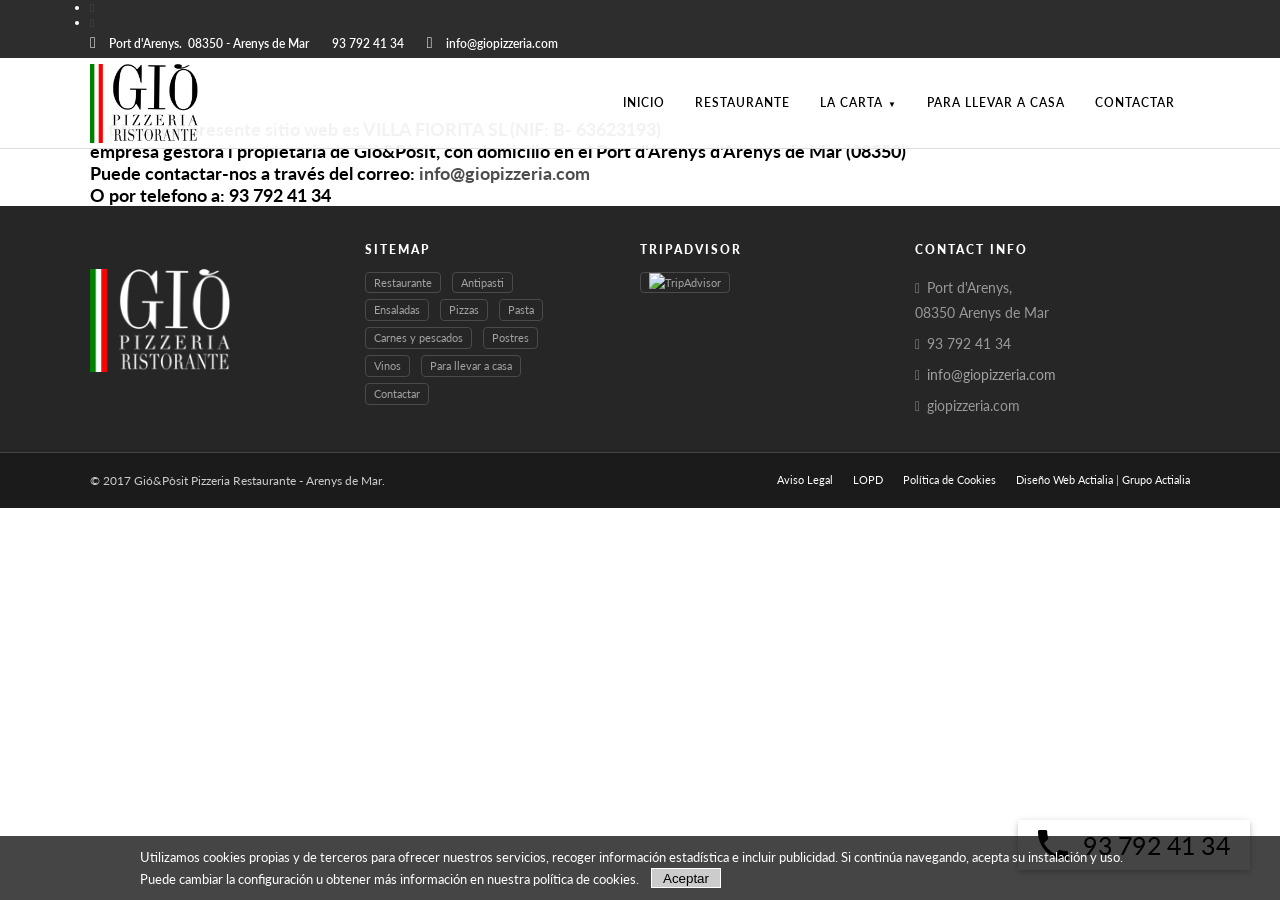
==== commit d2886d6e: "hotfix" ====
--- a/es/aviso-legal-lopd.html
+++ b/es/aviso-legal-lopd.html
@@ -125,7 +125,7 @@
                     </button>
                
             <ul class="nav navbar-nav l_tinynav1" id="nav">
-                <li ><a href='/'>Inicio</a></a><ul ></ul></li><li ><a href='/es/restaurante.html'>Restaurante</a></a><ul ></ul></li><li ><a href='javascript:void(0)'>La Carta<span class="flecha">&#9660</span></a></a><ul ><li ><a href='/es/la-carta/antipasti.html'>Antipasti</a></li><li ><a href='/es/la-carta/ensaladas.html'>Ensaladas</a></li><li ><a href='/es/la-carta/pizzas.html'>Pizzas</a></li><li ><a href='/es/la-carta/pasta.html'>Pasta</a></li><li ><a href='/es/la-carta/carnes-y-pescados.html'>Carnes y Pescados</a></li><li ><a href='/es/la-carta/postres.html'>Postres</a></li></ul></li><li ><a href='/es/para-llevar-a-casa.html'>Para llevar a casa</a></a><ul ></ul></li>                
+                <li ><a href='/'>Inicio</a></a><ul ></ul></li><li ><a href='/es/restaurante.html'>Restaurante</a></a><ul ></ul></li><li ><a href='javascript:void(0)'>La Carta<span class="flecha">&#9660</span></a></a><ul ><li ><a href='#'>Antipasti</a></li><li ><a href='#'>Ensaladas</a></li><li ><a href='/es/la-carta/pizzas.html'>Pizzas</a></li><li ><a href='#'>Pasta</a></li><li ><a href='/es/la-carta/carnes-y-pescados.html'>Carnes y Pescados</a></li><li ><a href='#'>Postres</a></li></ul></li><li ><a href="#">Para llevar a casa</a></a><ul ></ul></li>
                 <li ><a href='/es/contactar.html' class='last_li_c lang_es'>Contactar</a></li>                
             </ul>
             
@@ -188,7 +188,7 @@
                 <div class="content">
                     <ul>
                     <li><a href="/es/restaurante.html">Restaurante</a></li>
-                    <li><a href="#l">Antipasti</a></li>
+                    <li><a href="#">Antipasti</a></li>
                     <li><a href="#">Ensaladas</a></li>
                     <li><a href="/es/la-carta/pizzas.html">Pizzas</a></li>
                     <li><a href="#">Pasta</a></li>
--- a/css/style.css
+++ b/css/style.css
@@ -214,17 +214,17 @@
 	text-decoration:none;
 	color: #a2a2a2;
 }
-#links_cr{
+#inks_cr{
 	margin-top: 30px;
 	float:right;
 }
 
-#links_pie{
+#inks_pie{
 	margin-top:8px;
 	float:left;
 }
 
-#links_social{
+#inks_social{
 	width:280px;
 	float:left;
 }
@@ -275,7 +275,7 @@
 	margin-top: 0px;
 }
 
-#logo{
+#ogo{
 	width:325px !important;
 }
 
@@ -348,35 +348,35 @@
 	text-shadow: 1px 1px #000;
 }
 
-#lista_banderas li{
+#ista_banderas li{
 	display:inline;
 	list-style:none;
 	padding:0 4px;
 }
 
-#lista_banderas li:last-child{
+#ista_banderas li:last-child{
 	border-right:0;
 }
 
-#lista_banderas{
+#ista_banderas{
     float: right;
     padding: 8px 0px 5px 23px;
 }
 
-#lista_social li{
+#ista_social li{
 	display:inline;
 	list-style:none;
 }
 
-#lista_social li a img{
+#ista_social li a img{
 	width:20px;
 }
 
-#lista_social{
+#ista_social{
 	float: right;
 }
 
-#lista_social a{
+#ista_social a{
 	color:white;
 	margin-right: 10px;     
 	font-size: 16px;     vertical-align: text-bottom;
@@ -593,23 +593,23 @@
 }   
 
 
-#lista_banner{
+#ista_banner{
 	padding:0px;
 	margin:0px;
 	list-style:none;
 }
 
-#lista_banner li{
+#ista_banner li{
 	margin-top:10px;
 }
-#lista_banner li:first-child{
+#ista_banner li:first-child{
 	margin-top:25px;
 }
-#lista_banner li:last-child{
+#ista_banner li:last-child{
 	margin-bottom:25px;
 }
 
-#lista_banner img{
+#ista_banner img{
 	width:240px;
 }
 
@@ -3884,7 +3884,7 @@
 	z-index: 1;
 }
 
-span#lopd_check{
+span#opd_check{
 	font-size: 10px;
 }
 
@@ -4089,7 +4089,7 @@
 	clear:both;
 }
 
-#logo_texto{
+#ogo_texto{
 	margin-top:5px;
 }
 
